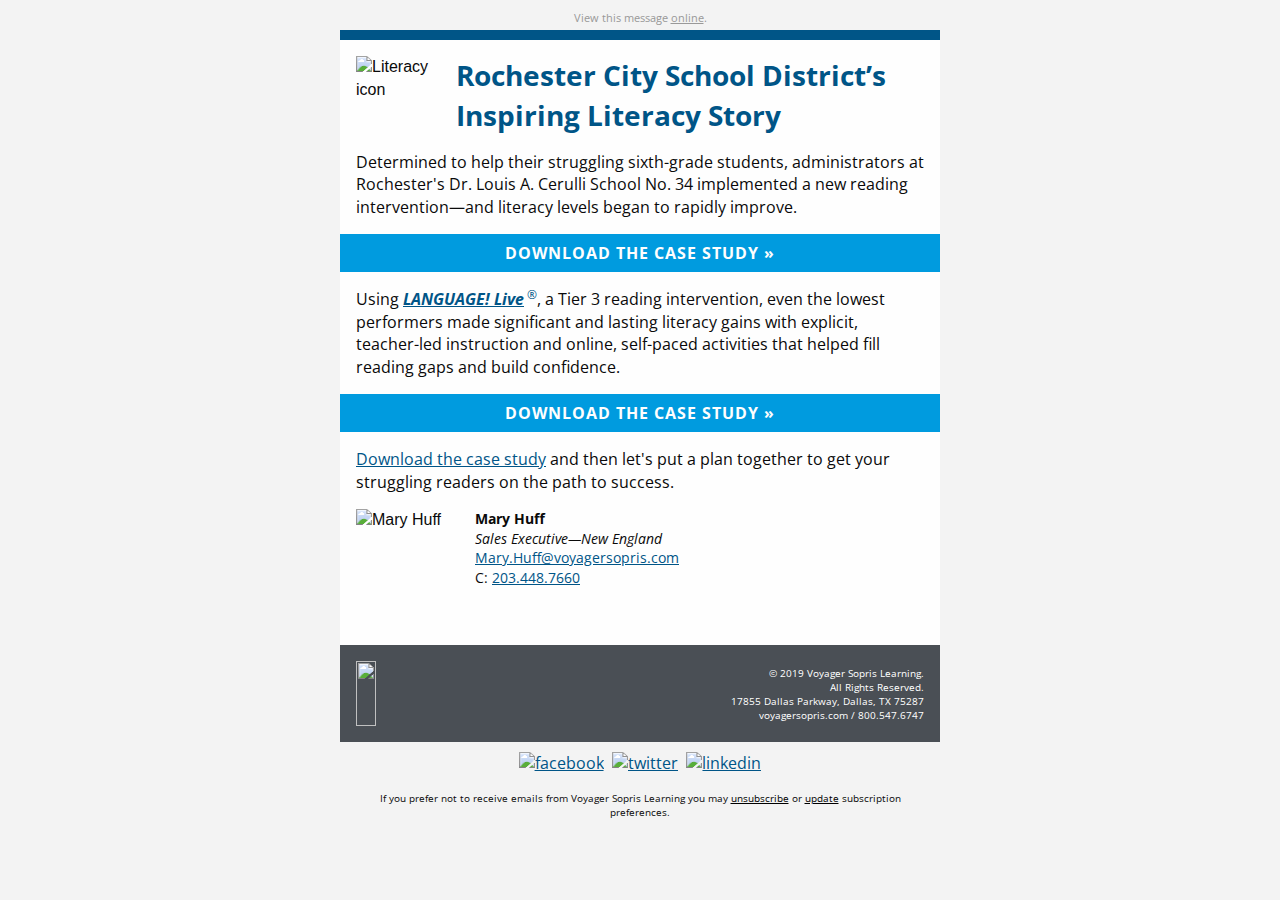
==== index.html @ e5874908 "Add Mary H version" ====
<!DOCTYPE html PUBLIC "-//W3C//DTD XHTML 1.0 Transitional//EN""http://www.w3.org/TR/xhtml1/DTD/xhtml1-transitional.dtd">

<html xmlns="http://www.w3.org/1999/xhtml" lang="en" xml:lang="en">
<head>
	<link rel="stylesheet" type="text/css" href="css/app.css">
	<meta http-equiv="Content-Type" content="text/html; charset=utf-8">
	<meta name="viewport" content="width=device-width">
	<meta name="format-detection" content="telephone=no">
	<meta name="format-detection" content="date=no">
	<meta name="format-detection" content="address=no">
    <meta name="format-detection" content="email=no">
    
	<title>Share in This District’s Literacy Success Story</title>
	<!-- <style> -->
</head>
<body>
<span class="invisible-previewline">Middle school reading scores soar in Rochester City Schools.</span>
<table class="body">
	<tr>
		<td class="center" align="center" valign="top">
			<center data-parsed="">
				 <table class="spacer float-center"><tbody><tr><td height="10px" style="font-size:10px;line-height:10px;">&#xA0;</td></tr></tbody></table> 
<p class="view-online float-center" pardot-region="view-online" align="center">View this message <a href="%%view_online%%" target="_blank">online</a>.</p>
<table align="center" class="container float-center"><tbody><tr><td>
    <table class="row"><tbody><tr>
        <th class="top-bar no-bottom-padding small-12 large-12 columns first last"><table><tr><th>
            <table class="spacer"><tbody><tr><td height="10px" style="font-size:10px;line-height:10px;">&#xA0;</td></tr></tbody></table> 
        </th>
<th class="expander"></th></tr></table></th>
    </tr></tbody></table>
    <table class="row"><tbody><tr>
        <th class="small-12 large-2 columns first" pardot-region="copy2"><table><tr><th>
            <table class="spacer"><tbody><tr><td height="16px" style="font-size:16px;line-height:16px;">&#xA0;</td></tr></tbody></table> 
            <img src="https://go.voyagersopris.com/l/207592/2019-01-14/8872q/207592/86155/literacy_icon.png" alt="Literacy icon" class="small-float-center category-icon">
        </th></tr></table></th>
        <th class="small-12 large-10 columns last" pardot-region="copy3"><table><tr><th>
            <h1>Rochester City School District’s Inspiring Literacy Story</h1>

        </th></tr></table></th>
    </tr></tbody></table>
    <table class="row"><tbody><tr>
        <th class="no-bottom-padding small-12 large-12 columns first last"><table><tr><th>
            <p>Determined to help their struggling sixth-grade students, administrators at
                Rochester's Dr. Louis A. Cerulli School No. 34 implemented a new reading intervention—and literacy
                levels began to rapidly improve.</p>
        </th>
<th class="expander"></th></tr></table></th>
    </tr></tbody></table>

    <table class="row collapse"><tbody><tr>
        <th class="no-bottom-padding small-12 large-12 columns first last" pardot-region="copy5"><table><tr><th>
            <center data-parsed=""><table class="button success expanded float-center"><tr><td><table><tr><td><center data-parsed=""><a href="https://www.voyagersopris.com/docs/default-source/literacy/language-live/rochester_ll_case_study_2019_r6-final.pdf?utm_source=news&utm_medium=email&utm_campaign=CAMPAIGN_NAME_PLACEHOLDER" align="center" class="float-center">
                    DOWNLOAD THE CASE STUDY &raquo;</a></center></td></tr></table></td>
<td class="expander"></td></tr></table></center>
            <a href="https://www.voyagersopris.com/docs/default-source/literacy/language-live/rochester_ll_case_study_2019_r6-final.pdf?utm_source=news&utm_medium=email&utm_campaign=CAMPAIGN_NAME_PLACEHOLDER"><img src="https://go.voyagersopris.com/l/207592/2019-04-16/99vp3/207592/100176/ne_lang_live_hdr.jpg" alt=""></a>
        </th></tr></table></th>
    </tr></tbody></table>
    <table class="row"><tbody><tr>
        <th class="small-12 large-12 columns first last" pardot-region="copy"><table><tr><th>
            <table class="spacer"><tbody><tr><td height="16px" style="font-size:16px;line-height:16px;">&#xA0;</td></tr></tbody></table> 
            <p class="no-bottom-margin">Using <a href="https://www.voyagersopris.com/literacy/language-live/overview?utm_source=news&amp;utm_medium=email&amp;utm_campaign=CAMPAIGN_NAME" target="_blank"><strong><em>LANGUAGE! Live</em></strong><sup>&reg;</sup></a>, a Tier 3 reading intervention, even the lowest performers made significant and lasting literacy gains with explicit, teacher-led instruction and online, self-paced activities that helped fill reading gaps and build confidence.</p>
        </th></tr></table></th>
    </tr></tbody></table>

    <table class="row collapse"><tbody><tr>
        <th class="small-12 large-12 columns first last" pardot-region="copy"><table><tr><th>
            <center data-parsed=""><table class="button success expanded float-center"><tr><td><table><tr><td><center data-parsed=""><a href="https://www.voyagersopris.com/docs/default-source/literacy/language-live/rochester_ll_case_study_2019_r6-final.pdf?utm_source=news&utm_medium=email&utm_campaign=CAMPAIGN_NAME_PLACEHOLDER" align="center" class="float-center">
                    DOWNLOAD THE CASE STUDY &raquo;</a></center></td></tr></table></td>
<td class="expander"></td></tr></table></center>
        </th></tr></table></th>
    </tr></tbody></table>
    <table class="row"><tbody><tr>
        <th class="small-12 large-12 columns first last" pardot-region="copy"><table><tr><th>
            <p class="no-bottom-margin"><a href="https://www.voyagersopris.com/docs/default-source/literacy/language-live/rochester_ll_case_study_2019_r6-final.pdf?utm_source=news&utm_medium=email&utm_campaign=CAMPAIGN_NAME_PLACEHOLDER">Download
                    the case study</a> and then let's put a plan together to get your struggling readers on the path to
                success.</p>
        </th></tr></table></th>
    </tr></tbody></table>
    <table pardot-repeatable="" class="row signature"><tbody><tr>
		<th class="small-12 large-2 columns first" pardot-region="rep_photo"><table><tr><th>
			<img class="small-float-center" src="https://go.voyagersopris.com/l/207592/2019-03-26/95n25/207592/97388/Mary_Huff.jpg" alt="Mary Huff" width="103" height="120">
		</th></tr></table></th>
		<th class="small-12 large-10 columns last" pardot-region="rep_signature"><table><tr><th>
			<p class="small-text-center"><strong>Mary Huff</strong><br>
				<em>Sales Executive&mdash;New England</em><br>
				<a href="mailto:Mary.Huff@voyagersopris.com">Mary.Huff@voyagersopris.com</a><br>
				C: <a href="tel:12034487660">203.448.7660</a>
			</p>
		</th></tr></table></th>
	</tr></tbody></table>

    <table class="row footer"><tbody><tr>
        <th class="no-bottom-padding small-12 large-6 columns first" valign="middle"><table><tr><th>
            <table class="spacer"><tbody><tr><td height="16px" style="font-size:16px;line-height:16px;">&#xA0;</td></tr></tbody></table> 
            <a href="https://www.voyagersopris.com?utm_source=news&amp;utm_medium=email&amp;utm_campaign=CAMPAIGN_NAME" target="_blank" title="https://www.voyagersopris.com?utm_source=news&amp;utm_medium=email&amp;utm_campaign=CAMPAIGN_NAME"><img src="https://go.voyagersopris.com/l/207592/2019-07-18/9r372/207592/112595/VSL_logo_stacked_white.png" height="65" width="154" class="vsl-logo float-left small-float-center" align="left"></a>
            <table class="spacer show-for-large"><tbody><tr><td height="16px" style="font-size:16px;line-height:16px;">&#xA0;</td></tr></tbody></table> 
        </th></tr></table></th>
        <th class="address-cell small-12 large-6 columns last" pardot-region="footer" valign="middle"><table><tr><th>
            <table class="spacer"><tbody><tr><td height="16px" style="font-size:16px;line-height:16px;">&#xA0;</td></tr></tbody></table> 
            <p class="no-bottom-margin text-right small-text-center">&copy; 2019 Voyager Sopris Learning.<br> All Rights Reserved.<br> 17855 Dallas
                Parkway, Dallas, TX 75287<br>
                <a href="https://www.voyagersopris.com?utm_source=news&amp;utm_medium=email&amp;utm_campaign=CAMPAIGN_NAME" target="_blank">voyagersopris.com</a> / <a href="tel:18005476747" target="_blank" title="Call Voyager Sopris Learning">800.547.6747</a>
            </p>
        </th></tr></table></th>
    </tr></tbody></table>
    <table class="row"><tbody><tr>
        <th class="social-media small-12 large-12 columns first last"><table><tr><th>
            <table class="spacer"><tbody><tr><td height="10px" style="font-size:10px;line-height:10px;">&#xA0;</td></tr></tbody></table> 
            <center data-parsed="">
                <a href="https://www.facebook.com/VoyagerSopris/" target="_blank" align="center" class="float-center"><img src="http://go.voyagersopris.com/l/207592/2017-09-13/69ty8/207592/33729/facebook.png" alt="facebook" width="32" height="32"></a>
                <a href="https://twitter.com/VoyagerSopris" target="_blank" align="center" class="float-center"><img src="http://go.voyagersopris.com/l/207592/2017-09-13/69tyb/207592/33731/twitter.png" alt="twitter" width="32" height="32"></a>
                <a href="https://www.linkedin.com/company/voyager-sopris-learning" target="_blank" align="center" class="float-center"><img src="http://go.voyagersopris.com/l/207592/2017-09-13/69ty6/207592/33727/linkedin.png" alt="linkedin" width="32" height="32"></a>
            </center>
        </th>
<th class="expander"></th></tr></table></th>
    </tr></tbody></table>
    <table class="row unsubscribe"><tbody><tr>
        <th class="small-12 large-12 columns first last" pardot-region="subscription"><table><tr><th>
            <p class="text-center"> If you prefer not to receive emails from Voyager Sopris Learning you may
                <a href="%%unsubscribe%%">unsubscribe</a> or <a href="%%email_preference_center%%">update</a>
                subscription preferences.</p>
        </th>
<th class="expander"></th></tr></table></th>
    </tr></tbody></table>
</td></tr></tbody></table>

			</center>
		</td>
	</tr>
</table>
<!-- prevent Gmail on iOS font size manipulation -->
<div style="display:none; white-space:nowrap; font:15px courier; line-height:0;"> &nbsp; &nbsp; &nbsp; &nbsp; &nbsp; &nbsp; &nbsp; &nbsp; &nbsp; &nbsp; &nbsp; &nbsp; &nbsp; &nbsp; &nbsp; &nbsp; &nbsp; &nbsp; &nbsp; &nbsp; &nbsp; &nbsp; &nbsp; &nbsp; &nbsp; &nbsp; &nbsp; &nbsp; &nbsp; &nbsp;</div>
</body>
</html>
---- css/app.css ----
@import url("https://fonts.googleapis.com/css?family=Open+Sans:300,300i,400,400i,700,700i");
.wrapper {
  width: 100%; }

#outlook a {
  padding: 0; }

body {
  width: 100% !important;
  min-width: 100%;
  -webkit-text-size-adjust: 100%;
  -ms-text-size-adjust: 100%;
  margin: 0;
  Margin: 0;
  padding: 0;
  -moz-box-sizing: border-box;
  -webkit-box-sizing: border-box;
  box-sizing: border-box; }

.ExternalClass {
  width: 100%; }
  .ExternalClass,
  .ExternalClass p,
  .ExternalClass span,
  .ExternalClass font,
  .ExternalClass td,
  .ExternalClass div {
    line-height: 100%; }

#backgroundTable {
  margin: 0;
  Margin: 0;
  padding: 0;
  width: 100% !important;
  line-height: 100% !important; }

img {
  outline: none;
  text-decoration: none;
  -ms-interpolation-mode: bicubic;
  width: auto;
  max-width: 100%;
  clear: both;
  display: block; }

center {
  width: 100%;
  min-width: 600px; }

a img {
  border: none; }

p {
  margin: 0 0 0 16px;
  Margin: 0 0 0 16px; }

table {
  border-spacing: 0;
  border-collapse: collapse; }

td {
  word-wrap: break-word;
  -webkit-hyphens: auto;
  -moz-hyphens: auto;
  hyphens: auto;
  border-collapse: collapse !important; }

table, tr, td {
  padding: 0;
  vertical-align: top;
  text-align: left; }

@media only screen {
  html {
    min-height: 100%;
    background: #f3f3f3; } }

table.body {
  background: #f3f3f3;
  height: 100%;
  width: 100%; }

table.container {
  background: #fefefe;
  width: 600px;
  margin: 0 auto;
  Margin: 0 auto;
  text-align: inherit; }

table.row {
  padding: 0;
  width: 100%;
  position: relative; }

table.spacer {
  width: 100%; }
  table.spacer td {
    mso-line-height-rule: exactly; }

table.container table.row {
  display: table; }

td.columns,
td.column,
th.columns,
th.column {
  margin: 0 auto;
  Margin: 0 auto;
  padding-left: 16px;
  padding-bottom: 16px; }
  td.columns .column,
  td.columns .columns,
  td.column .column,
  td.column .columns,
  th.columns .column,
  th.columns .columns,
  th.column .column,
  th.column .columns {
    padding-left: 0 !important;
    padding-right: 0 !important; }
    td.columns .column center,
    td.columns .columns center,
    td.column .column center,
    td.column .columns center,
    th.columns .column center,
    th.columns .columns center,
    th.column .column center,
    th.column .columns center {
      min-width: none !important; }

td.columns.last,
td.column.last,
th.columns.last,
th.column.last {
  padding-right: 16px; }

td.columns table:not(.button),
td.column table:not(.button),
th.columns table:not(.button),
th.column table:not(.button) {
  width: 100%; }

td.large-1,
th.large-1 {
  width: 34px;
  padding-left: 8px;
  padding-right: 8px; }

td.large-1.first,
th.large-1.first {
  padding-left: 16px; }

td.large-1.last,
th.large-1.last {
  padding-right: 16px; }

.collapse > tbody > tr > td.large-1,
.collapse > tbody > tr > th.large-1 {
  padding-right: 0;
  padding-left: 0;
  width: 50px; }

.collapse td.large-1.first,
.collapse th.large-1.first,
.collapse td.large-1.last,
.collapse th.large-1.last {
  width: 58px; }

td.large-1 center,
th.large-1 center {
  min-width: 2px; }

.body .columns td.large-1,
.body .column td.large-1,
.body .columns th.large-1,
.body .column th.large-1 {
  width: 8.33333%; }

td.large-2,
th.large-2 {
  width: 84px;
  padding-left: 8px;
  padding-right: 8px; }

td.large-2.first,
th.large-2.first {
  padding-left: 16px; }

td.large-2.last,
th.large-2.last {
  padding-right: 16px; }

.collapse > tbody > tr > td.large-2,
.collapse > tbody > tr > th.large-2 {
  padding-right: 0;
  padding-left: 0;
  width: 100px; }

.collapse td.large-2.first,
.collapse th.large-2.first,
.collapse td.large-2.last,
.collapse th.large-2.last {
  width: 108px; }

td.large-2 center,
th.large-2 center {
  min-width: 52px; }

.body .columns td.large-2,
.body .column td.large-2,
.body .columns th.large-2,
.body .column th.large-2 {
  width: 16.66667%; }

td.large-3,
th.large-3 {
  width: 134px;
  padding-left: 8px;
  padding-right: 8px; }

td.large-3.first,
th.large-3.first {
  padding-left: 16px; }

td.large-3.last,
th.large-3.last {
  padding-right: 16px; }

.collapse > tbody > tr > td.large-3,
.collapse > tbody > tr > th.large-3 {
  padding-right: 0;
  padding-left: 0;
  width: 150px; }

.collapse td.large-3.first,
.collapse th.large-3.first,
.collapse td.large-3.last,
.collapse th.large-3.last {
  width: 158px; }

td.large-3 center,
th.large-3 center {
  min-width: 102px; }

.body .columns td.large-3,
.body .column td.large-3,
.body .columns th.large-3,
.body .column th.large-3 {
  width: 25%; }

td.large-4,
th.large-4 {
  width: 184px;
  padding-left: 8px;
  padding-right: 8px; }

td.large-4.first,
th.large-4.first {
  padding-left: 16px; }

td.large-4.last,
th.large-4.last {
  padding-right: 16px; }

.collapse > tbody > tr > td.large-4,
.collapse > tbody > tr > th.large-4 {
  padding-right: 0;
  padding-left: 0;
  width: 200px; }

.collapse td.large-4.first,
.collapse th.large-4.first,
.collapse td.large-4.last,
.collapse th.large-4.last {
  width: 208px; }

td.large-4 center,
th.large-4 center {
  min-width: 152px; }

.body .columns td.large-4,
.body .column td.large-4,
.body .columns th.large-4,
.body .column th.large-4 {
  width: 33.33333%; }

td.large-5,
th.large-5 {
  width: 234px;
  padding-left: 8px;
  padding-right: 8px; }

td.large-5.first,
th.large-5.first {
  padding-left: 16px; }

td.large-5.last,
th.large-5.last {
  padding-right: 16px; }

.collapse > tbody > tr > td.large-5,
.collapse > tbody > tr > th.large-5 {
  padding-right: 0;
  padding-left: 0;
  width: 250px; }

.collapse td.large-5.first,
.collapse th.large-5.first,
.collapse td.large-5.last,
.collapse th.large-5.last {
  width: 258px; }

td.large-5 center,
th.large-5 center {
  min-width: 202px; }

.body .columns td.large-5,
.body .column td.large-5,
.body .columns th.large-5,
.body .column th.large-5 {
  width: 41.66667%; }

td.large-6,
th.large-6 {
  width: 284px;
  padding-left: 8px;
  padding-right: 8px; }

td.large-6.first,
th.large-6.first {
  padding-left: 16px; }

td.large-6.last,
th.large-6.last {
  padding-right: 16px; }

.collapse > tbody > tr > td.large-6,
.collapse > tbody > tr > th.large-6 {
  padding-right: 0;
  padding-left: 0;
  width: 300px; }

.collapse td.large-6.first,
.collapse th.large-6.first,
.collapse td.large-6.last,
.collapse th.large-6.last {
  width: 308px; }

td.large-6 center,
th.large-6 center {
  min-width: 252px; }

.body .columns td.large-6,
.body .column td.large-6,
.body .columns th.large-6,
.body .column th.large-6 {
  width: 50%; }

td.large-7,
th.large-7 {
  width: 334px;
  padding-left: 8px;
  padding-right: 8px; }

td.large-7.first,
th.large-7.first {
  padding-left: 16px; }

td.large-7.last,
th.large-7.last {
  padding-right: 16px; }

.collapse > tbody > tr > td.large-7,
.collapse > tbody > tr > th.large-7 {
  padding-right: 0;
  padding-left: 0;
  width: 350px; }

.collapse td.large-7.first,
.collapse th.large-7.first,
.collapse td.large-7.last,
.collapse th.large-7.last {
  width: 358px; }

td.large-7 center,
th.large-7 center {
  min-width: 302px; }

.body .columns td.large-7,
.body .column td.large-7,
.body .columns th.large-7,
.body .column th.large-7 {
  width: 58.33333%; }

td.large-8,
th.large-8 {
  width: 384px;
  padding-left: 8px;
  padding-right: 8px; }

td.large-8.first,
th.large-8.first {
  padding-left: 16px; }

td.large-8.last,
th.large-8.last {
  padding-right: 16px; }

.collapse > tbody > tr > td.large-8,
.collapse > tbody > tr > th.large-8 {
  padding-right: 0;
  padding-left: 0;
  width: 400px; }

.collapse td.large-8.first,
.collapse th.large-8.first,
.collapse td.large-8.last,
.collapse th.large-8.last {
  width: 408px; }

td.large-8 center,
th.large-8 center {
  min-width: 352px; }

.body .columns td.large-8,
.body .column td.large-8,
.body .columns th.large-8,
.body .column th.large-8 {
  width: 66.66667%; }

td.large-9,
th.large-9 {
  width: 434px;
  padding-left: 8px;
  padding-right: 8px; }

td.large-9.first,
th.large-9.first {
  padding-left: 16px; }

td.large-9.last,
th.large-9.last {
  padding-right: 16px; }

.collapse > tbody > tr > td.large-9,
.collapse > tbody > tr > th.large-9 {
  padding-right: 0;
  padding-left: 0;
  width: 450px; }

.collapse td.large-9.first,
.collapse th.large-9.first,
.collapse td.large-9.last,
.collapse th.large-9.last {
  width: 458px; }

td.large-9 center,
th.large-9 center {
  min-width: 402px; }

.body .columns td.large-9,
.body .column td.large-9,
.body .columns th.large-9,
.body .column th.large-9 {
  width: 75%; }

td.large-10,
th.large-10 {
  width: 484px;
  padding-left: 8px;
  padding-right: 8px; }

td.large-10.first,
th.large-10.first {
  padding-left: 16px; }

td.large-10.last,
th.large-10.last {
  padding-right: 16px; }

.collapse > tbody > tr > td.large-10,
.collapse > tbody > tr > th.large-10 {
  padding-right: 0;
  padding-left: 0;
  width: 500px; }

.collapse td.large-10.first,
.collapse th.large-10.first,
.collapse td.large-10.last,
.collapse th.large-10.last {
  width: 508px; }

td.large-10 center,
th.large-10 center {
  min-width: 452px; }

.body .columns td.large-10,
.body .column td.large-10,
.body .columns th.large-10,
.body .column th.large-10 {
  width: 83.33333%; }

td.large-11,
th.large-11 {
  width: 534px;
  padding-left: 8px;
  padding-right: 8px; }

td.large-11.first,
th.large-11.first {
  padding-left: 16px; }

td.large-11.last,
th.large-11.last {
  padding-right: 16px; }

.collapse > tbody > tr > td.large-11,
.collapse > tbody > tr > th.large-11 {
  padding-right: 0;
  padding-left: 0;
  width: 550px; }

.collapse td.large-11.first,
.collapse th.large-11.first,
.collapse td.large-11.last,
.collapse th.large-11.last {
  width: 558px; }

td.large-11 center,
th.large-11 center {
  min-width: 502px; }

.body .columns td.large-11,
.body .column td.large-11,
.body .columns th.large-11,
.body .column th.large-11 {
  width: 91.66667%; }

td.large-12,
th.large-12 {
  width: 584px;
  padding-left: 8px;
  padding-right: 8px; }

td.large-12.first,
th.large-12.first {
  padding-left: 16px; }

td.large-12.last,
th.large-12.last {
  padding-right: 16px; }

.collapse > tbody > tr > td.large-12,
.collapse > tbody > tr > th.large-12 {
  padding-right: 0;
  padding-left: 0;
  width: 600px; }

.collapse td.large-12.first,
.collapse th.large-12.first,
.collapse td.large-12.last,
.collapse th.large-12.last {
  width: 608px; }

td.large-12 center,
th.large-12 center {
  min-width: 552px; }

.body .columns td.large-12,
.body .column td.large-12,
.body .columns th.large-12,
.body .column th.large-12 {
  width: 100%; }

td.large-offset-1,
td.large-offset-1.first,
td.large-offset-1.last,
th.large-offset-1,
th.large-offset-1.first,
th.large-offset-1.last {
  padding-left: 66px; }

td.large-offset-2,
td.large-offset-2.first,
td.large-offset-2.last,
th.large-offset-2,
th.large-offset-2.first,
th.large-offset-2.last {
  padding-left: 116px; }

td.large-offset-3,
td.large-offset-3.first,
td.large-offset-3.last,
th.large-offset-3,
th.large-offset-3.first,
th.large-offset-3.last {
  padding-left: 166px; }

td.large-offset-4,
td.large-offset-4.first,
td.large-offset-4.last,
th.large-offset-4,
th.large-offset-4.first,
th.large-offset-4.last {
  padding-left: 216px; }

td.large-offset-5,
td.large-offset-5.first,
td.large-offset-5.last,
th.large-offset-5,
th.large-offset-5.first,
th.large-offset-5.last {
  padding-left: 266px; }

td.large-offset-6,
td.large-offset-6.first,
td.large-offset-6.last,
th.large-offset-6,
th.large-offset-6.first,
th.large-offset-6.last {
  padding-left: 316px; }

td.large-offset-7,
td.large-offset-7.first,
td.large-offset-7.last,
th.large-offset-7,
th.large-offset-7.first,
th.large-offset-7.last {
  padding-left: 366px; }

td.large-offset-8,
td.large-offset-8.first,
td.large-offset-8.last,
th.large-offset-8,
th.large-offset-8.first,
th.large-offset-8.last {
  padding-left: 416px; }

td.large-offset-9,
td.large-offset-9.first,
td.large-offset-9.last,
th.large-offset-9,
th.large-offset-9.first,
th.large-offset-9.last {
  padding-left: 466px; }

td.large-offset-10,
td.large-offset-10.first,
td.large-offset-10.last,
th.large-offset-10,
th.large-offset-10.first,
th.large-offset-10.last {
  padding-left: 516px; }

td.large-offset-11,
td.large-offset-11.first,
td.large-offset-11.last,
th.large-offset-11,
th.large-offset-11.first,
th.large-offset-11.last {
  padding-left: 566px; }

td.expander,
th.expander {
  visibility: hidden;
  width: 0;
  padding: 0 !important; }

table.container.radius {
  border-radius: 0;
  border-collapse: separate; }

.block-grid {
  width: 100%;
  max-width: 600px; }
  .block-grid td {
    display: inline-block;
    padding: 8px; }

.up-2 td {
  width: 284px !important; }

.up-3 td {
  width: 184px !important; }

.up-4 td {
  width: 134px !important; }

.up-5 td {
  width: 104px !important; }

.up-6 td {
  width: 84px !important; }

.up-7 td {
  width: 69px !important; }

.up-8 td {
  width: 59px !important; }

table.text-center,
th.text-center,
td.text-center,
h1.text-center,
h2.text-center,
h3.text-center,
h4.text-center,
h5.text-center,
h6.text-center,
p.text-center,
span.text-center {
  text-align: center; }

table.text-left,
th.text-left,
td.text-left,
h1.text-left,
h2.text-left,
h3.text-left,
h4.text-left,
h5.text-left,
h6.text-left,
p.text-left,
span.text-left {
  text-align: left; }

table.text-right,
th.text-right,
td.text-right,
h1.text-right,
h2.text-right,
h3.text-right,
h4.text-right,
h5.text-right,
h6.text-right,
p.text-right,
span.text-right {
  text-align: right; }

span.text-center {
  display: block;
  width: 100%;
  text-align: center; }

@media only screen and (max-width: 616px) {
  .small-float-center {
    margin: 0 auto !important;
    float: none !important;
    text-align: center !important; }
  .small-text-center {
    text-align: center !important; }
  .small-text-left {
    text-align: left !important; }
  .small-text-right {
    text-align: right !important; } }

img.float-left {
  float: left;
  text-align: left; }

img.float-right {
  float: right;
  text-align: right; }

img.float-center,
img.text-center {
  margin: 0 auto;
  Margin: 0 auto;
  float: none;
  text-align: center; }

table.float-center,
td.float-center,
th.float-center {
  margin: 0 auto;
  Margin: 0 auto;
  float: none;
  text-align: center; }

.hide-for-large {
  display: none !important;
  mso-hide: all;
  overflow: hidden;
  max-height: 0;
  font-size: 0;
  width: 0;
  line-height: 0; }
  @media only screen and (max-width: 616px) {
    .hide-for-large {
      display: block !important;
      width: auto !important;
      overflow: visible !important;
      max-height: none !important;
      font-size: inherit !important;
      line-height: inherit !important; } }

table.body table.container .hide-for-large * {
  mso-hide: all; }

@media only screen and (max-width: 616px) {
  table.body table.container .hide-for-large,
  table.body table.container .row.hide-for-large {
    display: table !important;
    width: 100% !important; } }

@media only screen and (max-width: 616px) {
  table.body table.container .callout-inner.hide-for-large {
    display: table-cell !important;
    width: 100% !important; } }

@media only screen and (max-width: 616px) {
  table.body table.container .show-for-large {
    display: none !important;
    width: 0;
    mso-hide: all;
    overflow: hidden; } }

body,
table.body,
h1,
h2,
h3,
h4,
h5,
h6,
p,
td,
th,
a {
  color: #0a0a0a;
  font-family: sans-serif;
  font-weight: normal;
  padding: 0;
  margin: 0;
  Margin: 0;
  text-align: left;
  line-height: 1.4; }

h1,
h2,
h3,
h4,
h5,
h6 {
  color: inherit;
  word-wrap: normal;
  font-family: sans-serif;
  font-weight: normal;
  margin-bottom: 10px;
  Margin-bottom: 10px; }

h1 {
  font-size: 34px; }

h2 {
  font-size: 30px; }

h3 {
  font-size: 28px; }

h4 {
  font-size: 24px; }

h5 {
  font-size: 20px; }

h6 {
  font-size: 18px; }

body,
table.body,
p,
td,
th {
  font-size: 16px;
  line-height: 1.4; }

p {
  margin-bottom: 16px;
  Margin-bottom: 16px; }
  p.lead {
    font-size: 20px;
    line-height: 1.6; }
  p.subheader {
    margin-top: 4px;
    margin-bottom: 8px;
    Margin-top: 4px;
    Margin-bottom: 8px;
    font-weight: normal;
    line-height: 1.4;
    color: #8a8a8a; }

small {
  font-size: 80%;
  color: #cacaca; }

a {
  color: #ffbf3d;
  text-decoration: none; }
  a:hover {
    color: #ffae0a; }
  a:active {
    color: #ffae0a; }
  a:visited {
    color: #ffbf3d; }

h1 a,
h1 a:visited,
h2 a,
h2 a:visited,
h3 a,
h3 a:visited,
h4 a,
h4 a:visited,
h5 a,
h5 a:visited,
h6 a,
h6 a:visited {
  color: #ffbf3d; }

pre {
  background: #f3f3f3;
  margin: 30px 0;
  Margin: 30px 0; }
  pre code {
    color: #cacaca; }
    pre code span.callout {
      color: #8a8a8a;
      font-weight: bold; }
    pre code span.callout-strong {
      color: #ff6908;
      font-weight: bold; }

table.hr {
  width: 100%; }
  table.hr th {
    height: 0;
    max-width: 600px;
    border-top: 0;
    border-right: 0;
    border-bottom: 1px solid #0a0a0a;
    border-left: 0;
    margin: 20px auto;
    Margin: 20px auto;
    clear: both; }

.stat {
  font-size: 40px;
  line-height: 1; }
  p + .stat {
    margin-top: -16px;
    Margin-top: -16px; }

span.invisible-previewline {
  display: none !important;
  visibility: hidden;
  mso-hide: all !important;
  font-size: 1px;
  color: #f3f3f3;
  line-height: 1px;
  max-height: 0px;
  max-width: 0px;
  opacity: 0;
  overflow: hidden; }

table.button {
  width: auto;
  margin: 0 0 16px 0;
  Margin: 0 0 16px 0; }
  table.button table td {
    text-align: left;
    color: #fefefe;
    background: #ffbf3d;
    border: 0; }
    table.button table td a {
      font-family: sans-serif;
      font-size: 16px;
      font-weight: bold;
      color: #fefefe;
      text-decoration: none;
      display: inline-block;
      padding: 8px 16px 8px 16px;
      border: 0 solid #ffbf3d;
      border-radius: 3px; }
  table.button.radius table td {
    border-radius: 3px;
    border: none; }
  table.button.rounded table td {
    border-radius: 500px;
    border: none; }

table.button:hover table tr td a,
table.button:active table tr td a,
table.button table tr td a:visited,
table.button.tiny:hover table tr td a,
table.button.tiny:active table tr td a,
table.button.tiny table tr td a:visited,
table.button.small:hover table tr td a,
table.button.small:active table tr td a,
table.button.small table tr td a:visited,
table.button.large:hover table tr td a,
table.button.large:active table tr td a,
table.button.large table tr td a:visited {
  color: #fefefe; }

table.button.tiny table td,
table.button.tiny table a {
  padding: 4px 8px 4px 8px; }

table.button.tiny table a {
  font-size: 10px;
  font-weight: normal; }

table.button.small table td,
table.button.small table a {
  padding: 5px 10px 5px 10px;
  font-size: 12px; }

table.button.large table a {
  padding: 10px 20px 10px 20px;
  font-size: 20px; }

table.button.expand,
table.button.expanded {
  width: 100% !important; }
  table.button.expand table,
  table.button.expanded table {
    width: 100%; }
    table.button.expand table a,
    table.button.expanded table a {
      text-align: center;
      width: 100%;
      padding-left: 0;
      padding-right: 0; }
  table.button.expand center,
  table.button.expanded center {
    min-width: 0; }

table.button:hover table td,
table.button:visited table td,
table.button:active table td {
  background: #ffae0a;
  color: #fefefe; }

table.button:hover table a,
table.button:visited table a,
table.button:active table a {
  border: 0 solid #ffae0a; }

table.button.secondary table td {
  background: #005587;
  color: #fefefe;
  border: 0px solid #005587; }

table.button.secondary table a {
  color: #fefefe;
  border: 0 solid #005587; }

table.button.secondary:hover table td {
  background: #0075ba;
  color: #fefefe; }

table.button.secondary:hover table a {
  border: 0 solid #0075ba; }

table.button.secondary:hover table td a {
  color: #fefefe; }

table.button.secondary:active table td a {
  color: #fefefe; }

table.button.secondary table td a:visited {
  color: #fefefe; }

table.button.success table td {
  background: #009bdf;
  border: 0px solid #009bdf; }

table.button.success table a {
  border: 0 solid #009bdf; }

table.button.success:hover table td {
  background: #0078ac; }

table.button.success:hover table a {
  border: 0 solid #0078ac; }

table.button.alert table td {
  background: #ec5840;
  border: 0px solid #ec5840; }

table.button.alert table a {
  border: 0 solid #ec5840; }

table.button.alert:hover table td {
  background: #e23317; }

table.button.alert:hover table a {
  border: 0 solid #e23317; }

table.button.warning table td {
  background: #ffae00;
  border: 0px solid #ffae00; }

table.button.warning table a {
  border: 0px solid #ffae00; }

table.button.warning:hover table td {
  background: #cc8b00; }

table.button.warning:hover table a {
  border: 0px solid #cc8b00; }

table.callout {
  margin-bottom: 16px;
  Margin-bottom: 16px; }

th.callout-inner {
  width: 100%;
  border: 1px solid #cbcbcb;
  padding: 10px;
  background: #fefefe; }
  th.callout-inner.primary {
    background: #fff5e2;
    border: 1px solid #001521;
    color: #0a0a0a; }
  th.callout-inner.secondary {
    background: #c7eaff;
    border: 1px solid #001521;
    color: #0a0a0a; }
  th.callout-inner.success {
    background: #d4f2ff;
    border: 1px solid #005479;
    color: #fefefe; }
  th.callout-inner.warning {
    background: #fff3d9;
    border: 1px solid #996800;
    color: #fefefe; }
  th.callout-inner.alert {
    background: #fce6e2;
    border: 1px solid #b42912;
    color: #fefefe; }

.thumbnail {
  border: solid 4px #fefefe;
  box-shadow: 0 0 0 1px rgba(10, 10, 10, 0.2);
  display: inline-block;
  line-height: 0;
  max-width: 100%;
  transition: box-shadow 200ms ease-out;
  border-radius: 3px;
  margin-bottom: 16px; }
  .thumbnail:hover, .thumbnail:focus {
    box-shadow: 0 0 6px 1px rgba(255, 191, 61, 0.5); }

table.menu {
  width: 600px; }
  table.menu td.menu-item,
  table.menu th.menu-item {
    padding: 10px;
    padding-right: 10px; }
    table.menu td.menu-item a,
    table.menu th.menu-item a {
      color: #ffbf3d; }

table.menu.vertical td.menu-item,
table.menu.vertical th.menu-item {
  padding: 10px;
  padding-right: 0;
  display: block; }
  table.menu.vertical td.menu-item a,
  table.menu.vertical th.menu-item a {
    width: 100%; }

table.menu.vertical td.menu-item table.menu.vertical td.menu-item,
table.menu.vertical td.menu-item table.menu.vertical th.menu-item,
table.menu.vertical th.menu-item table.menu.vertical td.menu-item,
table.menu.vertical th.menu-item table.menu.vertical th.menu-item {
  padding-left: 10px; }

table.menu.text-center a {
  text-align: center; }

.menu[align="center"] {
  width: auto !important; }

body.outlook p {
  display: inline !important; }

@media only screen and (max-width: 616px) {
  table.body img {
    width: auto;
    height: auto; }
  table.body center {
    min-width: 0 !important; }
  table.body .container {
    width: 95% !important; }
  table.body .columns,
  table.body .column {
    height: auto !important;
    -moz-box-sizing: border-box;
    -webkit-box-sizing: border-box;
    box-sizing: border-box;
    padding-left: 16px !important;
    padding-right: 16px !important; }
    table.body .columns .column,
    table.body .columns .columns,
    table.body .column .column,
    table.body .column .columns {
      padding-left: 0 !important;
      padding-right: 0 !important; }
  table.body .collapse .columns,
  table.body .collapse .column {
    padding-left: 0 !important;
    padding-right: 0 !important; }
  td.small-1,
  th.small-1 {
    display: inline-block !important;
    width: 8.33333% !important; }
  td.small-2,
  th.small-2 {
    display: inline-block !important;
    width: 16.66667% !important; }
  td.small-3,
  th.small-3 {
    display: inline-block !important;
    width: 25% !important; }
  td.small-4,
  th.small-4 {
    display: inline-block !important;
    width: 33.33333% !important; }
  td.small-5,
  th.small-5 {
    display: inline-block !important;
    width: 41.66667% !important; }
  td.small-6,
  th.small-6 {
    display: inline-block !important;
    width: 50% !important; }
  td.small-7,
  th.small-7 {
    display: inline-block !important;
    width: 58.33333% !important; }
  td.small-8,
  th.small-8 {
    display: inline-block !important;
    width: 66.66667% !important; }
  td.small-9,
  th.small-9 {
    display: inline-block !important;
    width: 75% !important; }
  td.small-10,
  th.small-10 {
    display: inline-block !important;
    width: 83.33333% !important; }
  td.small-11,
  th.small-11 {
    display: inline-block !important;
    width: 91.66667% !important; }
  td.small-12,
  th.small-12 {
    display: inline-block !important;
    width: 100% !important; }
  .columns td.small-12,
  .column td.small-12,
  .columns th.small-12,
  .column th.small-12 {
    display: block !important;
    width: 100% !important; }
  table.body td.small-offset-1,
  table.body th.small-offset-1 {
    margin-left: 8.33333% !important;
    Margin-left: 8.33333% !important; }
  table.body td.small-offset-2,
  table.body th.small-offset-2 {
    margin-left: 16.66667% !important;
    Margin-left: 16.66667% !important; }
  table.body td.small-offset-3,
  table.body th.small-offset-3 {
    margin-left: 25% !important;
    Margin-left: 25% !important; }
  table.body td.small-offset-4,
  table.body th.small-offset-4 {
    margin-left: 33.33333% !important;
    Margin-left: 33.33333% !important; }
  table.body td.small-offset-5,
  table.body th.small-offset-5 {
    margin-left: 41.66667% !important;
    Margin-left: 41.66667% !important; }
  table.body td.small-offset-6,
  table.body th.small-offset-6 {
    margin-left: 50% !important;
    Margin-left: 50% !important; }
  table.body td.small-offset-7,
  table.body th.small-offset-7 {
    margin-left: 58.33333% !important;
    Margin-left: 58.33333% !important; }
  table.body td.small-offset-8,
  table.body th.small-offset-8 {
    margin-left: 66.66667% !important;
    Margin-left: 66.66667% !important; }
  table.body td.small-offset-9,
  table.body th.small-offset-9 {
    margin-left: 75% !important;
    Margin-left: 75% !important; }
  table.body td.small-offset-10,
  table.body th.small-offset-10 {
    margin-left: 83.33333% !important;
    Margin-left: 83.33333% !important; }
  table.body td.small-offset-11,
  table.body th.small-offset-11 {
    margin-left: 91.66667% !important;
    Margin-left: 91.66667% !important; }
  table.body table.columns td.expander,
  table.body table.columns th.expander {
    display: none !important; }
  table.body .right-text-pad,
  table.body .text-pad-right {
    padding-left: 10px !important; }
  table.body .left-text-pad,
  table.body .text-pad-left {
    padding-right: 10px !important; }
  table.menu {
    width: 100% !important; }
    table.menu td,
    table.menu th {
      width: auto !important;
      display: inline-block !important; }
    table.menu.vertical td,
    table.menu.vertical th, table.menu.small-vertical td,
    table.menu.small-vertical th {
      display: block !important; }
  table.menu[align="center"] {
    width: auto !important; }
  table.button.small-expand,
  table.button.small-expanded {
    width: 100% !important; }
    table.button.small-expand table,
    table.button.small-expanded table {
      width: 100%; }
      table.button.small-expand table a,
      table.button.small-expanded table a {
        text-align: center !important;
        width: 100% !important;
        padding-left: 0 !important;
        padding-right: 0 !important; }
    table.button.small-expand center,
    table.button.small-expanded center {
      min-width: 0; } }

h1 {
  font-size: 28px;
  color: #005587;
  font-weight: bold;
  margin: 16px 0 0 0; }

h2 {
  font-size: 24px;
  font-weight: bold; }

.category-icon {
  width: 81px; }

.yellow-full-width {
  background: #ffbf3d; }

.yellow-full-width p {
  text-align: center;
  padding: 20px 20px 0 20px;
  margin-bottom: 0; }

@media only screen {
  html {
    min-height: 100%;
    background: #f3f3f3; }
  td,
  a,
  h1,
  h2,
  h3,
  h4,
  p,
  li,
  div,
  span {
    font-family: 'Open Sans', sans-serif !important; } }

.footer {
  background: #4a4f55; }

.footer p {
  color: #ffffff;
  font-size: 10px; }

.footer a {
  color: #ffffff;
  text-decoration: none;
  font-weight: normal; }

.footer a:hover {
  color: #ffffff; }

.unsubscribe {
  background: #f3f3f3; }

.unsubscribe p {
  font-size: 10px; }

.unsubscribe a {
  color: #000000;
  font-weight: normal; }

.unsubscribe a:hover {
  color: #000000; }

.signature img {
  max-width: 200px; }

.social-media {
  background: #f3f3f3; }

.social-media img {
  display: inline;
  width: 32px;
  height: 32px;
  margin: 0 2px; }

a[x-apple-data-detectors] {
  color: inherit !important;
  text-decoration: none !important;
  font-size: inherit !important;
  font-family: inherit !important;
  font-weight: inherit !important;
  line-height: inherit !important; }

.preview-subject {
  font-family: monospace;
  border: 2px dashed orange;
  padding: 10px;
  background: #ffffff; }

.vsl-logo {
  max-width: 300px; }

.signature p {
  font-size: 14px; }

.product-type-icon {
  max-width: 120px; }

.no-bottom-margin {
  margin-bottom: 0; }

p.view-online {
  background: #f3f3f3;
  color: #999999;
  font-size: 11px;
  text-align: center;
  margin-bottom: 5px; }

.view-online a {
  font-weight: normal;
  text-decoration: underline;
  color: #999999; }

td {
  hyphens: none;
  -moz-hyphens: none;
  -webkit-hyphens: none;
  -ms-hyphens: none; }

a,
a:visited,
a:hover {
  text-decoration: underline;
  font-weight: normal;
  color: #005587; }

table.button table td a {
  letter-spacing: 1px;
  text-align: center; }

table.button table td {
  text-align: center !important; }

.no-bottom-padding {
  padding-bottom: 0 !important; }

sup {
  font-size: 12px;
  line-height: 12px;
  display: inline-block;
  margin-left: 3px; }

.top-bar {
  background: #005587; }

.intro-cta {
  font-size: 14px; }

.yellow-bg {
  background: #ffbf3d; }

table.button {
  margin-bottom: 0px !important; }

th.large-6.address-cell {
  padding-left: 16px; }

@media only screen and (max-width: 616px) {
  .social-media img {
    width: 42px !important;
    height: 42px !important;
    margin: 0 5px; }
  .large-float-right {
    display: inline;
    float: right; }
  .hide-hardbreak {
    display: none; }
  .intro-cta {
    font-size: 1em;
    text-align: center; }
  .demo-copy h2 {
    margin: 1em .5em .5em .5em; }
  .footer p {
    text-align: center; }
  .yellow-full-width p {
    text-align: center;
    padding: 10px;
    margin: 0; }
  h1 {
    text-align: center;
    margin-top: 0;
    font-size: 24px; }
  table.button table td a {
    font-size: 14px; }
  .category-icon, .rep-photo {
    max-width: 100px !important; }
  .vsl-logo {
    max-width: 154px; }
  .rep-photo {
    width: 96px !important; } }

/*# sourceMappingURL=[data-uri] */
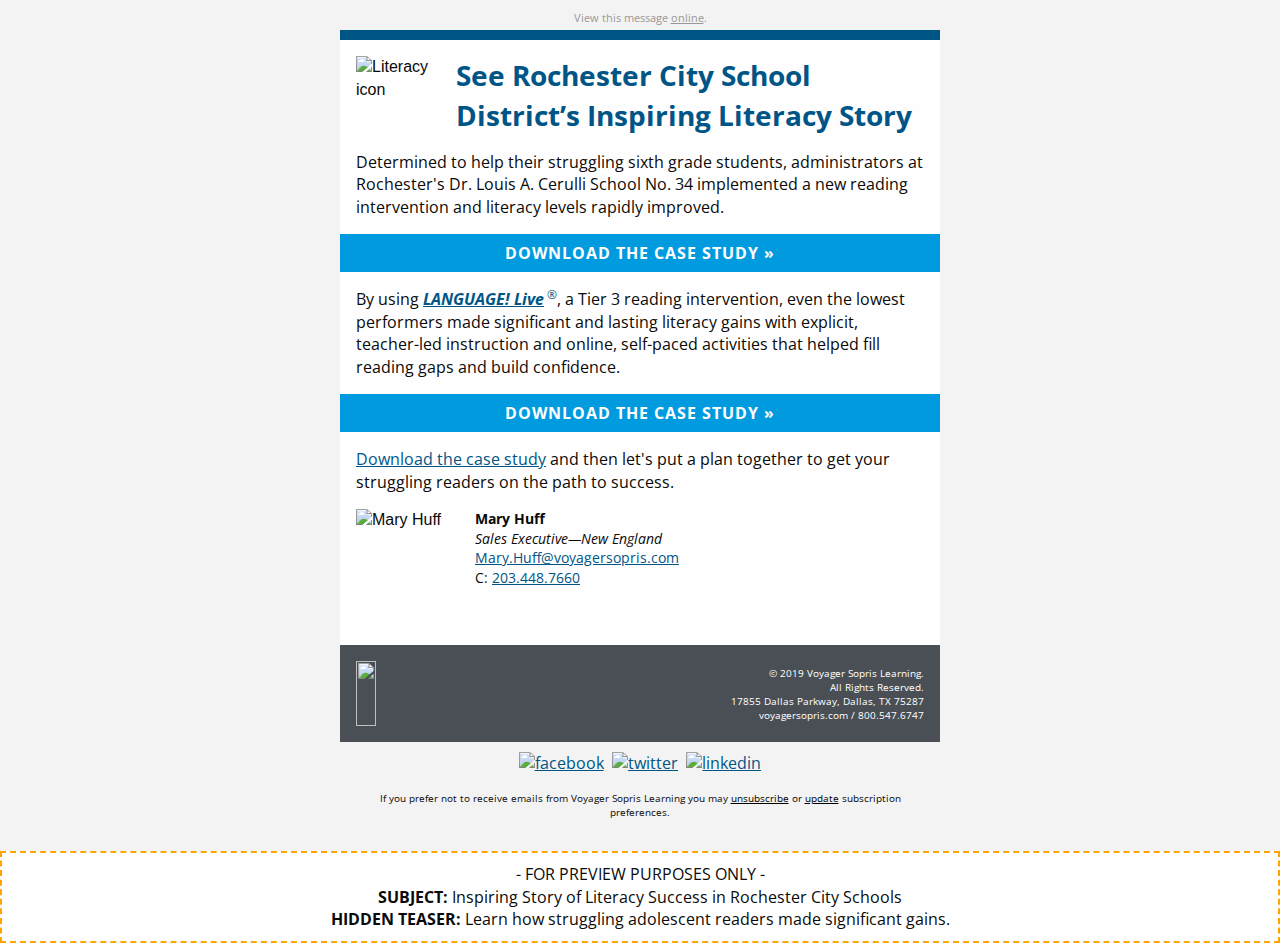
==== commit 3b596bfb: "Add latest edits" ====
--- a/index.html
+++ b/index.html
@@ -11,11 +11,11 @@
 	<meta name="format-detection" content="address=no">
     <meta name="format-detection" content="email=no">
     
-	<title>Share in This District’s Literacy Success Story</title>
+	<title>Inspiring Story of Literacy Success in Rochester City Schools</title>
 	<!-- <style> -->
 </head>
 <body>
-<span class="invisible-previewline">Middle school reading scores soar in Rochester City Schools.</span>
+<span class="invisible-previewline">Learn how struggling adolescent readers made significant gains.</span>
 <table class="body">
 	<tr>
 		<td class="center" align="center" valign="top">
@@ -35,15 +35,14 @@
             <img src="https://go.voyagersopris.com/l/207592/2019-01-14/8872q/207592/86155/literacy_icon.png" alt="Literacy icon" class="small-float-center category-icon">
         </th></tr></table></th>
         <th class="small-12 large-10 columns last" pardot-region="copy3"><table><tr><th>
-            <h1>Rochester City School District’s Inspiring Literacy Story</h1>
+            <h1>See Rochester City School District’s Inspiring Literacy Story</h1>
 
         </th></tr></table></th>
     </tr></tbody></table>
     <table class="row"><tbody><tr>
         <th class="no-bottom-padding small-12 large-12 columns first last"><table><tr><th>
-            <p>Determined to help their struggling sixth-grade students, administrators at
-                Rochester's Dr. Louis A. Cerulli School No. 34 implemented a new reading intervention—and literacy
-                levels began to rapidly improve.</p>
+            <p>Determined to help their struggling sixth grade students, administrators at Rochester's Dr. Louis A.
+                Cerulli School No. 34 implemented a new reading intervention and literacy levels rapidly improved.</p>
         </th>
 <th class="expander"></th></tr></table></th>
     </tr></tbody></table>
@@ -59,7 +58,7 @@
     <table class="row"><tbody><tr>
         <th class="small-12 large-12 columns first last" pardot-region="copy"><table><tr><th>
             <table class="spacer"><tbody><tr><td height="16px" style="font-size:16px;line-height:16px;">&#xA0;</td></tr></tbody></table> 
-            <p class="no-bottom-margin">Using <a href="https://www.voyagersopris.com/literacy/language-live/overview?utm_source=news&amp;utm_medium=email&amp;utm_campaign=CAMPAIGN_NAME" target="_blank"><strong><em>LANGUAGE! Live</em></strong><sup>&reg;</sup></a>, a Tier 3 reading intervention, even the lowest performers made significant and lasting literacy gains with explicit, teacher-led instruction and online, self-paced activities that helped fill reading gaps and build confidence.</p>
+            <p class="no-bottom-margin">By using <a href="https://www.voyagersopris.com/literacy/language-live/overview?utm_source=news&amp;utm_medium=email&amp;utm_campaign=CAMPAIGN_NAME" target="_blank"><strong><em>LANGUAGE! Live</em></strong><sup>&reg;</sup></a>, a Tier 3 reading intervention, even the lowest performers made significant and lasting literacy gains with explicit, teacher-led instruction and online, self-paced activities that helped fill reading gaps and build confidence.</p>
         </th></tr></table></th>
     </tr></tbody></table>
 
@@ -78,17 +77,17 @@
         </th></tr></table></th>
     </tr></tbody></table>
     <table pardot-repeatable="" class="row signature"><tbody><tr>
-		<th class="small-12 large-2 columns first" pardot-region="rep_photo"><table><tr><th>
-			<img class="small-float-center" src="https://go.voyagersopris.com/l/207592/2019-03-26/95n25/207592/97388/Mary_Huff.jpg" alt="Mary Huff" width="103" height="120">
-		</th></tr></table></th>
-		<th class="small-12 large-10 columns last" pardot-region="rep_signature"><table><tr><th>
-			<p class="small-text-center"><strong>Mary Huff</strong><br>
-				<em>Sales Executive&mdash;New England</em><br>
-				<a href="mailto:Mary.Huff@voyagersopris.com">Mary.Huff@voyagersopris.com</a><br>
-				C: <a href="tel:12034487660">203.448.7660</a>
-			</p>
-		</th></tr></table></th>
-	</tr></tbody></table>
+        <th class="small-12 large-2 columns first" pardot-region="rep_photo"><table><tr><th>
+            <img class="small-float-center" src="https://go.voyagersopris.com/l/207592/2019-03-26/95n25/207592/97388/Mary_Huff.jpg" alt="Mary Huff" width="103" height="120">
+        </th></tr></table></th>
+        <th class="small-12 large-10 columns last" pardot-region="rep_signature"><table><tr><th>
+            <p class="small-text-center"><strong>Mary Huff</strong><br>
+                <em>Sales Executive&mdash;New England</em><br>
+                <a href="mailto:Mary.Huff@voyagersopris.com">Mary.Huff@voyagersopris.com</a><br>
+                C: <a href="tel:12034487660">203.448.7660</a>
+            </p>
+        </th></tr></table></th>
+    </tr></tbody></table>
 
     <table class="row footer"><tbody><tr>
         <th class="no-bottom-padding small-12 large-6 columns first" valign="middle"><table><tr><th>
@@ -98,7 +97,8 @@
         </th></tr></table></th>
         <th class="address-cell small-12 large-6 columns last" pardot-region="footer" valign="middle"><table><tr><th>
             <table class="spacer"><tbody><tr><td height="16px" style="font-size:16px;line-height:16px;">&#xA0;</td></tr></tbody></table> 
-            <p class="no-bottom-margin text-right small-text-center">&copy; 2019 Voyager Sopris Learning.<br> All Rights Reserved.<br> 17855 Dallas
+            <p class="no-bottom-margin text-right small-text-center">&copy; 2019 Voyager Sopris Learning.<br> All Rights
+                Reserved.<br> 17855 Dallas
                 Parkway, Dallas, TX 75287<br>
                 <a href="https://www.voyagersopris.com?utm_source=news&amp;utm_medium=email&amp;utm_campaign=CAMPAIGN_NAME" target="_blank">voyagersopris.com</a> / <a href="tel:18005476747" target="_blank" title="Call Voyager Sopris Learning">800.547.6747</a>
             </p>
@@ -125,6 +125,10 @@
     </tr></tbody></table>
 </td></tr></tbody></table>
 
+
+<div class="preview-subject float-center" align="center">- FOR PREVIEW PURPOSES ONLY -<br><strong>SUBJECT:</strong> Inspiring Story of Literacy Success in Rochester City Schools<br><strong>HIDDEN
+        TEASER:</strong> Learn how struggling adolescent readers made significant gains.</div>
+
 			</center>
 		</td>
 	</tr>
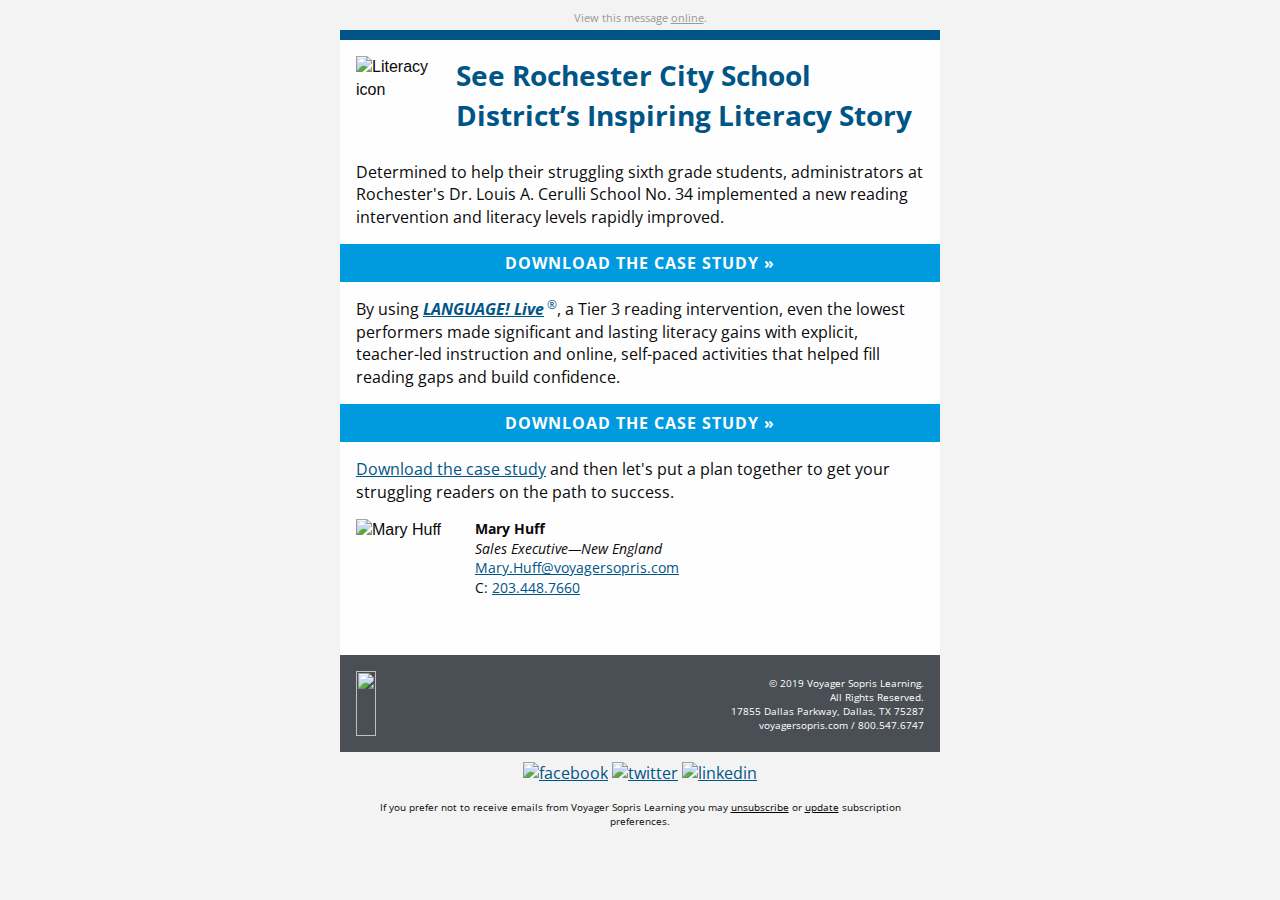
==== commit 377cd124: "Add final version" ====
--- a/index.html
+++ b/index.html
@@ -1,140 +1,672 @@
-
 <!DOCTYPE html PUBLIC "-//W3C//DTD XHTML 1.0 Transitional//EN""http://www.w3.org/TR/xhtml1/DTD/xhtml1-transitional.dtd">
-
 <html xmlns="http://www.w3.org/1999/xhtml" lang="en" xml:lang="en">
+
 <head>
-	<link rel="stylesheet" type="text/css" href="css/app.css">
-	<meta http-equiv="Content-Type" content="text/html; charset=utf-8">
-	<meta name="viewport" content="width=device-width">
-	<meta name="format-detection" content="telephone=no">
-	<meta name="format-detection" content="date=no">
-	<meta name="format-detection" content="address=no">
+    <meta http-equiv="Content-Type" content="text/html; charset=utf-8">
+    <meta name="viewport" content="width=device-width">
+    <meta name="format-detection" content="telephone=no">
+    <meta name="format-detection" content="date=no">
+    <meta name="format-detection" content="address=no">
     <meta name="format-detection" content="email=no">
-    
-	<title>Inspiring Story of Literacy Success in Rochester City Schools</title>
-	<!-- <style> -->
+    <title>Inspiring Story of Literacy Success in Rochester City Schools</title>
+    <style>
+        @import url('https://fonts.googleapis.com/css?family=Open+Sans:300,300i,400,400i,700,700i');
+
+        @media only screen {
+            html {
+                min-height: 100%;
+                background: #f3f3f3
+            }
+
+            td,
+            a,
+            h1,
+            h2,
+            h3,
+            h4,
+            p,
+            li,
+            div,
+            span {
+                font-family: 'Open Sans', sans-serif !important;
+            }
+        }
+
+        @media only screen and (max-width:616px) {
+            .small-float-center {
+                margin: 0 auto !important;
+                float: none !important;
+                text-align: center !important
+            }
+
+            .small-text-center {
+                text-align: center !important
+            }
+        }
+
+        @media only screen and (max-width:616px) {
+            table.body table.container .show-for-large {
+                display: none !important;
+                width: 0;
+                mso-hide: all;
+                overflow: hidden
+            }
+        }
+
+        @media only screen and (max-width:616px) {
+            table.body img {
+                width: auto;
+                height: auto
+            }
+
+            table.body center {
+                min-width: 0 !important
+            }
+
+            table.body .container {
+                width: 95% !important
+            }
+
+            table.body .columns {
+                height: auto !important;
+                -moz-box-sizing: border-box;
+                -webkit-box-sizing: border-box;
+                box-sizing: border-box;
+                padding-left: 16px !important;
+                padding-right: 16px !important
+            }
+
+            table.body .collapse .columns {
+                padding-left: 0 !important;
+                padding-right: 0 !important
+            }
+
+            th.small-12 {
+                display: inline-block !important;
+                width: 100% !important
+            }
+        }
+
+        @media only screen and (max-width:616px) {
+            .social-media img {
+                width: 42px !important;
+                height: 42px !important;
+                margin: 0 5px
+            }
+
+            .footer p {
+                text-align: center
+            }
+
+            .yellow-full-width p {
+                text-align: center;
+                padding: 10px;
+                margin: 0
+            }
+
+            h1 {
+                text-align: center;
+                margin-top: 0;
+                font-size: 24px
+            }
+
+            table.button table td a {
+                font-size: 14px
+            }
+
+            .category-icon,
+            .rep-photo {
+                max-width: 100px !important
+            }
+
+            .vsl-logo {
+                max-width: 154px
+            }
+
+            .rep-photo {
+                width: 96px !important
+            }
+        }
+    </style>
 </head>
-<body>
-<span class="invisible-previewline">Learn how struggling adolescent readers made significant gains.</span>
-<table class="body">
-	<tr>
-		<td class="center" align="center" valign="top">
-			<center data-parsed="">
-				 <table class="spacer float-center"><tbody><tr><td height="10px" style="font-size:10px;line-height:10px;">&#xA0;</td></tr></tbody></table> 
-<p class="view-online float-center" pardot-region="view-online" align="center">View this message <a href="%%view_online%%" target="_blank">online</a>.</p>
-<table align="center" class="container float-center"><tbody><tr><td>
-    <table class="row"><tbody><tr>
-        <th class="top-bar no-bottom-padding small-12 large-12 columns first last"><table><tr><th>
-            <table class="spacer"><tbody><tr><td height="10px" style="font-size:10px;line-height:10px;">&#xA0;</td></tr></tbody></table> 
-        </th>
-<th class="expander"></th></tr></table></th>
-    </tr></tbody></table>
-    <table class="row"><tbody><tr>
-        <th class="small-12 large-2 columns first" pardot-region="copy2"><table><tr><th>
-            <table class="spacer"><tbody><tr><td height="16px" style="font-size:16px;line-height:16px;">&#xA0;</td></tr></tbody></table> 
-            <img src="https://go.voyagersopris.com/l/207592/2019-01-14/8872q/207592/86155/literacy_icon.png" alt="Literacy icon" class="small-float-center category-icon">
-        </th></tr></table></th>
-        <th class="small-12 large-10 columns last" pardot-region="copy3"><table><tr><th>
-            <h1>See Rochester City School District’s Inspiring Literacy Story</h1>
-
-        </th></tr></table></th>
-    </tr></tbody></table>
-    <table class="row"><tbody><tr>
-        <th class="no-bottom-padding small-12 large-12 columns first last"><table><tr><th>
-            <p>Determined to help their struggling sixth grade students, administrators at Rochester's Dr. Louis A.
-                Cerulli School No. 34 implemented a new reading intervention and literacy levels rapidly improved.</p>
-        </th>
-<th class="expander"></th></tr></table></th>
-    </tr></tbody></table>
-
-    <table class="row collapse"><tbody><tr>
-        <th class="no-bottom-padding small-12 large-12 columns first last" pardot-region="copy5"><table><tr><th>
-            <center data-parsed=""><table class="button success expanded float-center"><tr><td><table><tr><td><center data-parsed=""><a href="https://www.voyagersopris.com/docs/default-source/literacy/language-live/rochester_ll_case_study_2019_r6-final.pdf?utm_source=news&utm_medium=email&utm_campaign=CAMPAIGN_NAME_PLACEHOLDER" align="center" class="float-center">
-                    DOWNLOAD THE CASE STUDY &raquo;</a></center></td></tr></table></td>
-<td class="expander"></td></tr></table></center>
-            <a href="https://www.voyagersopris.com/docs/default-source/literacy/language-live/rochester_ll_case_study_2019_r6-final.pdf?utm_source=news&utm_medium=email&utm_campaign=CAMPAIGN_NAME_PLACEHOLDER"><img src="https://go.voyagersopris.com/l/207592/2019-04-16/99vp3/207592/100176/ne_lang_live_hdr.jpg" alt=""></a>
-        </th></tr></table></th>
-    </tr></tbody></table>
-    <table class="row"><tbody><tr>
-        <th class="small-12 large-12 columns first last" pardot-region="copy"><table><tr><th>
-            <table class="spacer"><tbody><tr><td height="16px" style="font-size:16px;line-height:16px;">&#xA0;</td></tr></tbody></table> 
-            <p class="no-bottom-margin">By using <a href="https://www.voyagersopris.com/literacy/language-live/overview?utm_source=news&amp;utm_medium=email&amp;utm_campaign=CAMPAIGN_NAME" target="_blank"><strong><em>LANGUAGE! Live</em></strong><sup>&reg;</sup></a>, a Tier 3 reading intervention, even the lowest performers made significant and lasting literacy gains with explicit, teacher-led instruction and online, self-paced activities that helped fill reading gaps and build confidence.</p>
-        </th></tr></table></th>
-    </tr></tbody></table>
-
-    <table class="row collapse"><tbody><tr>
-        <th class="small-12 large-12 columns first last" pardot-region="copy"><table><tr><th>
-            <center data-parsed=""><table class="button success expanded float-center"><tr><td><table><tr><td><center data-parsed=""><a href="https://www.voyagersopris.com/docs/default-source/literacy/language-live/rochester_ll_case_study_2019_r6-final.pdf?utm_source=news&utm_medium=email&utm_campaign=CAMPAIGN_NAME_PLACEHOLDER" align="center" class="float-center">
-                    DOWNLOAD THE CASE STUDY &raquo;</a></center></td></tr></table></td>
-<td class="expander"></td></tr></table></center>
-        </th></tr></table></th>
-    </tr></tbody></table>
-    <table class="row"><tbody><tr>
-        <th class="small-12 large-12 columns first last" pardot-region="copy"><table><tr><th>
-            <p class="no-bottom-margin"><a href="https://www.voyagersopris.com/docs/default-source/literacy/language-live/rochester_ll_case_study_2019_r6-final.pdf?utm_source=news&utm_medium=email&utm_campaign=CAMPAIGN_NAME_PLACEHOLDER">Download
-                    the case study</a> and then let's put a plan together to get your struggling readers on the path to
-                success.</p>
-        </th></tr></table></th>
-    </tr></tbody></table>
-    <table pardot-repeatable="" class="row signature"><tbody><tr>
-        <th class="small-12 large-2 columns first" pardot-region="rep_photo"><table><tr><th>
-            <img class="small-float-center" src="https://go.voyagersopris.com/l/207592/2019-03-26/95n25/207592/97388/Mary_Huff.jpg" alt="Mary Huff" width="103" height="120">
-        </th></tr></table></th>
-        <th class="small-12 large-10 columns last" pardot-region="rep_signature"><table><tr><th>
-            <p class="small-text-center"><strong>Mary Huff</strong><br>
-                <em>Sales Executive&mdash;New England</em><br>
-                <a href="mailto:Mary.Huff@voyagersopris.com">Mary.Huff@voyagersopris.com</a><br>
-                C: <a href="tel:12034487660">203.448.7660</a>
-            </p>
-        </th></tr></table></th>
-    </tr></tbody></table>
-
-    <table class="row footer"><tbody><tr>
-        <th class="no-bottom-padding small-12 large-6 columns first" valign="middle"><table><tr><th>
-            <table class="spacer"><tbody><tr><td height="16px" style="font-size:16px;line-height:16px;">&#xA0;</td></tr></tbody></table> 
-            <a href="https://www.voyagersopris.com?utm_source=news&amp;utm_medium=email&amp;utm_campaign=CAMPAIGN_NAME" target="_blank" title="https://www.voyagersopris.com?utm_source=news&amp;utm_medium=email&amp;utm_campaign=CAMPAIGN_NAME"><img src="https://go.voyagersopris.com/l/207592/2019-07-18/9r372/207592/112595/VSL_logo_stacked_white.png" height="65" width="154" class="vsl-logo float-left small-float-center" align="left"></a>
-            <table class="spacer show-for-large"><tbody><tr><td height="16px" style="font-size:16px;line-height:16px;">&#xA0;</td></tr></tbody></table> 
-        </th></tr></table></th>
-        <th class="address-cell small-12 large-6 columns last" pardot-region="footer" valign="middle"><table><tr><th>
-            <table class="spacer"><tbody><tr><td height="16px" style="font-size:16px;line-height:16px;">&#xA0;</td></tr></tbody></table> 
-            <p class="no-bottom-margin text-right small-text-center">&copy; 2019 Voyager Sopris Learning.<br> All Rights
-                Reserved.<br> 17855 Dallas
-                Parkway, Dallas, TX 75287<br>
-                <a href="https://www.voyagersopris.com?utm_source=news&amp;utm_medium=email&amp;utm_campaign=CAMPAIGN_NAME" target="_blank">voyagersopris.com</a> / <a href="tel:18005476747" target="_blank" title="Call Voyager Sopris Learning">800.547.6747</a>
-            </p>
-        </th></tr></table></th>
-    </tr></tbody></table>
-    <table class="row"><tbody><tr>
-        <th class="social-media small-12 large-12 columns first last"><table><tr><th>
-            <table class="spacer"><tbody><tr><td height="10px" style="font-size:10px;line-height:10px;">&#xA0;</td></tr></tbody></table> 
-            <center data-parsed="">
-                <a href="https://www.facebook.com/VoyagerSopris/" target="_blank" align="center" class="float-center"><img src="http://go.voyagersopris.com/l/207592/2017-09-13/69ty8/207592/33729/facebook.png" alt="facebook" width="32" height="32"></a>
-                <a href="https://twitter.com/VoyagerSopris" target="_blank" align="center" class="float-center"><img src="http://go.voyagersopris.com/l/207592/2017-09-13/69tyb/207592/33731/twitter.png" alt="twitter" width="32" height="32"></a>
-                <a href="https://www.linkedin.com/company/voyager-sopris-learning" target="_blank" align="center" class="float-center"><img src="http://go.voyagersopris.com/l/207592/2017-09-13/69ty6/207592/33727/linkedin.png" alt="linkedin" width="32" height="32"></a>
-            </center>
-        </th>
-<th class="expander"></th></tr></table></th>
-    </tr></tbody></table>
-    <table class="row unsubscribe"><tbody><tr>
-        <th class="small-12 large-12 columns first last" pardot-region="subscription"><table><tr><th>
-            <p class="text-center"> If you prefer not to receive emails from Voyager Sopris Learning you may
-                <a href="%%unsubscribe%%">unsubscribe</a> or <a href="%%email_preference_center%%">update</a>
-                subscription preferences.</p>
-        </th>
-<th class="expander"></th></tr></table></th>
-    </tr></tbody></table>
-</td></tr></tbody></table>
-
-
-<div class="preview-subject float-center" align="center">- FOR PREVIEW PURPOSES ONLY -<br><strong>SUBJECT:</strong> Inspiring Story of Literacy Success in Rochester City Schools<br><strong>HIDDEN
-        TEASER:</strong> Learn how struggling adolescent readers made significant gains.</div>
-
-			</center>
-		</td>
-	</tr>
-</table>
-<!-- prevent Gmail on iOS font size manipulation -->
-<div style="display:none; white-space:nowrap; font:15px courier; line-height:0;"> &nbsp; &nbsp; &nbsp; &nbsp; &nbsp; &nbsp; &nbsp; &nbsp; &nbsp; &nbsp; &nbsp; &nbsp; &nbsp; &nbsp; &nbsp; &nbsp; &nbsp; &nbsp; &nbsp; &nbsp; &nbsp; &nbsp; &nbsp; &nbsp; &nbsp; &nbsp; &nbsp; &nbsp; &nbsp; &nbsp;</div>
+
+<body
+    style="-moz-box-sizing:border-box;-ms-text-size-adjust:100%;-webkit-box-sizing:border-box;-webkit-text-size-adjust:100%;Margin:0;box-sizing:border-box;color:#0a0a0a;font-family:sans-serif;font-size:16px;font-weight:400;line-height:1.4;margin:0;min-width:100%;padding:0;text-align:left;width:100%!important">
+    <span class="invisible-previewline"
+        style="color:#f3f3f3;display:none!important;font-size:1px;line-height:1px;max-height:0;max-width:0;mso-hide:all!important;opacity:0;overflow:hidden;visibility:hidden">Learn
+        how struggling adolescent readers made significant gains.</span>
+    <table class="body"
+        style="Margin:0;background:#f3f3f3;border-collapse:collapse;border-spacing:0;color:#0a0a0a;font-family:sans-serif;font-size:16px;font-weight:400;height:100%;line-height:1.4;margin:0;padding:0;text-align:left;vertical-align:top;width:100%">
+        <tr style="padding:0;text-align:left;vertical-align:top">
+            <td class="center" align="center" valign="top"
+                style="-moz-hyphens:none;-ms-hyphens:none;-webkit-hyphens:none;Margin:0;border-collapse:collapse!important;color:#0a0a0a;font-family:sans-serif;font-size:16px;font-weight:400;hyphens:none;line-height:1.4;margin:0;padding:0;text-align:left;vertical-align:top;word-wrap:break-word">
+                <center data-parsed="" style="min-width:600px;width:100%">
+                    <table class="spacer float-center"
+                        style="Margin:0 auto;border-collapse:collapse;border-spacing:0;float:none;margin:0 auto;padding:0;text-align:center;vertical-align:top;width:100%">
+                        <tbody>
+                            <tr style="padding:0;text-align:left;vertical-align:top">
+                                <td height="10px"
+                                    style="-moz-hyphens:none;-ms-hyphens:none;-webkit-hyphens:none;Margin:0;border-collapse:collapse!important;color:#0a0a0a;font-family:sans-serif;font-size:10px;font-weight:400;hyphens:none;line-height:10px;margin:0;mso-line-height-rule:exactly;padding:0;text-align:left;vertical-align:top;word-wrap:break-word">
+                                    &#xA0;</td>
+                            </tr>
+                        </tbody>
+                    </table>
+                    <p class="view-online float-center" pardot-region="view-online" align="center"
+                        style="Margin:0;Margin-bottom:16px;background:#f3f3f3;color:#999;font-family:sans-serif;font-size:11px;font-weight:400;line-height:1.4;margin:0;margin-bottom:5px;padding:0;text-align:center">
+                        View this message <a href="%%view_online%%" target="_blank"
+                            style="Margin:0;color:#999;font-family:sans-serif;font-weight:400;line-height:1.4;margin:0;padding:0;text-align:left;text-decoration:underline">online</a>.
+                    </p>
+                    <table align="center" class="container float-center"
+                        style="Margin:0 auto;background:#fefefe;border-collapse:collapse;border-spacing:0;float:none;margin:0 auto;padding:0;text-align:center;vertical-align:top;width:600px">
+                        <tbody>
+                            <tr style="padding:0;text-align:left;vertical-align:top">
+                                <td
+                                    style="-moz-hyphens:none;-ms-hyphens:none;-webkit-hyphens:none;Margin:0;border-collapse:collapse!important;color:#0a0a0a;font-family:sans-serif;font-size:16px;font-weight:400;hyphens:none;line-height:1.4;margin:0;padding:0;text-align:left;vertical-align:top;word-wrap:break-word">
+                                    <table class="row"
+                                        style="border-collapse:collapse;border-spacing:0;display:table;padding:0;position:relative;text-align:left;vertical-align:top;width:100%">
+                                        <tbody>
+                                            <tr style="padding:0;text-align:left;vertical-align:top">
+                                                <th class="top-bar no-bottom-padding small-12 large-12 columns first last"
+                                                    style="Margin:0 auto;background:#005587;color:#0a0a0a;font-family:sans-serif;font-size:16px;font-weight:400;line-height:1.4;margin:0 auto;padding:0;padding-bottom:0!important;padding-left:16px;padding-right:16px;text-align:left;width:584px">
+                                                    <table
+                                                        style="border-collapse:collapse;border-spacing:0;padding:0;text-align:left;vertical-align:top;width:100%">
+                                                        <tr style="padding:0;text-align:left;vertical-align:top">
+                                                            <th
+                                                                style="Margin:0;color:#0a0a0a;font-family:sans-serif;font-size:16px;font-weight:400;line-height:1.4;margin:0;padding:0;text-align:left">
+                                                                <table class="spacer"
+                                                                    style="border-collapse:collapse;border-spacing:0;padding:0;text-align:left;vertical-align:top;width:100%">
+                                                                    <tbody>
+                                                                        <tr
+                                                                            style="padding:0;text-align:left;vertical-align:top">
+                                                                            <td height="10px"
+                                                                                style="-moz-hyphens:none;-ms-hyphens:none;-webkit-hyphens:none;Margin:0;border-collapse:collapse!important;color:#0a0a0a;font-family:sans-serif;font-size:10px;font-weight:400;hyphens:none;line-height:10px;margin:0;mso-line-height-rule:exactly;padding:0;text-align:left;vertical-align:top;word-wrap:break-word">
+                                                                                &#xA0;</td>
+                                                                        </tr>
+                                                                    </tbody>
+                                                                </table>
+                                                            </th>
+                                                            <th class="expander"
+                                                                style="Margin:0;color:#0a0a0a;font-family:sans-serif;font-size:16px;font-weight:400;line-height:1.4;margin:0;padding:0!important;text-align:left;visibility:hidden;width:0">
+                                                            </th>
+                                                        </tr>
+                                                    </table>
+                                                </th>
+                                            </tr>
+                                        </tbody>
+                                    </table>
+                                    <table class="row"
+                                        style="border-collapse:collapse;border-spacing:0;display:table;padding:0;position:relative;text-align:left;vertical-align:top;width:100%">
+                                        <tbody>
+                                            <tr style="padding:0;text-align:left;vertical-align:top">
+                                                <th class="small-12 large-2 columns first" pardot-region="copy2"
+                                                    style="Margin:0 auto;color:#0a0a0a;font-family:sans-serif;font-size:16px;font-weight:400;line-height:1.4;margin:0 auto;padding:0;padding-bottom:16px;padding-left:16px;padding-right:8px;text-align:left;width:84px">
+                                                    <table
+                                                        style="border-collapse:collapse;border-spacing:0;padding:0;text-align:left;vertical-align:top;width:100%">
+                                                        <tr style="padding:0;text-align:left;vertical-align:top">
+                                                            <th
+                                                                style="Margin:0;color:#0a0a0a;font-family:sans-serif;font-size:16px;font-weight:400;line-height:1.4;margin:0;padding:0;text-align:left">
+                                                                <table class="spacer"
+                                                                    style="border-collapse:collapse;border-spacing:0;padding:0;text-align:left;vertical-align:top;width:100%">
+                                                                    <tbody>
+                                                                        <tr
+                                                                            style="padding:0;text-align:left;vertical-align:top">
+                                                                            <td height="16px"
+                                                                                style="-moz-hyphens:none;-ms-hyphens:none;-webkit-hyphens:none;Margin:0;border-collapse:collapse!important;color:#0a0a0a;font-family:sans-serif;font-size:16px;font-weight:400;hyphens:none;line-height:16px;margin:0;mso-line-height-rule:exactly;padding:0;text-align:left;vertical-align:top;word-wrap:break-word">
+                                                                                &#xA0;</td>
+                                                                        </tr>
+                                                                    </tbody>
+                                                                </table><img
+                                                                    src="https://go.voyagersopris.com/l/207592/2019-01-14/8872q/207592/86155/literacy_icon.png"
+                                                                    alt="Literacy icon"
+                                                                    class="small-float-center category-icon"
+                                                                    style="-ms-interpolation-mode:bicubic;clear:both;display:block;max-width:100%;outline:0;text-decoration:none;width:81px">
+                                                            </th>
+                                                        </tr>
+                                                    </table>
+                                                </th>
+                                                <th class="small-12 large-10 columns last" pardot-region="copy3"
+                                                    style="Margin:0 auto;color:#0a0a0a;font-family:sans-serif;font-size:16px;font-weight:400;line-height:1.4;margin:0 auto;padding:0;padding-bottom:16px;padding-left:8px;padding-right:16px;text-align:left;width:484px">
+                                                    <table
+                                                        style="border-collapse:collapse;border-spacing:0;padding:0;text-align:left;vertical-align:top;width:100%">
+                                                        <tr style="padding:0;text-align:left;vertical-align:top">
+                                                            <th
+                                                                style="Margin:0;color:#0a0a0a;font-family:sans-serif;font-size:16px;font-weight:400;line-height:1.4;margin:0;padding:0;text-align:left">
+                                                                <h1
+                                                                    style="Margin:0;Margin-bottom:10px;color:#005587;font-family:sans-serif;font-size:28px;font-weight:700;line-height:1.4;margin:16px 0 0 0;margin-bottom:10px;padding:0;text-align:left;word-wrap:normal">
+                                                                    See Rochester City School District’s Inspiring
+                                                                    Literacy Story</h1>
+                                                            </th>
+                                                        </tr>
+                                                    </table>
+                                                </th>
+                                            </tr>
+                                        </tbody>
+                                    </table>
+                                    <table class="row"
+                                        style="border-collapse:collapse;border-spacing:0;display:table;padding:0;position:relative;text-align:left;vertical-align:top;width:100%">
+                                        <tbody>
+                                            <tr style="padding:0;text-align:left;vertical-align:top">
+                                                <th class="no-bottom-padding small-12 large-12 columns first last"
+                                                    style="Margin:0 auto;color:#0a0a0a;font-family:sans-serif;font-size:16px;font-weight:400;line-height:1.4;margin:0 auto;padding:0;padding-bottom:0!important;padding-left:16px;padding-right:16px;text-align:left;width:584px">
+                                                    <table
+                                                        style="border-collapse:collapse;border-spacing:0;padding:0;text-align:left;vertical-align:top;width:100%">
+                                                        <tr style="padding:0;text-align:left;vertical-align:top">
+                                                            <th
+                                                                style="Margin:0;color:#0a0a0a;font-family:sans-serif;font-size:16px;font-weight:400;line-height:1.4;margin:0;padding:0;text-align:left">
+                                                                <p
+                                                                    style="Margin:0;Margin-bottom:16px;color:#0a0a0a;font-family:sans-serif;font-size:16px;font-weight:400;line-height:1.4;margin:0;margin-bottom:16px;padding:0;text-align:left">
+                                                                    Determined to help their struggling sixth grade
+                                                                    students, administrators at Rochester's Dr. Louis A.
+                                                                    Cerulli School No. 34 implemented a new reading
+                                                                    intervention and literacy levels rapidly improved.
+                                                                </p>
+                                                            </th>
+                                                            <th class="expander"
+                                                                style="Margin:0;color:#0a0a0a;font-family:sans-serif;font-size:16px;font-weight:400;line-height:1.4;margin:0;padding:0!important;text-align:left;visibility:hidden;width:0">
+                                                            </th>
+                                                        </tr>
+                                                    </table>
+                                                </th>
+                                            </tr>
+                                        </tbody>
+                                    </table>
+                                    <table class="row collapse"
+                                        style="border-collapse:collapse;border-spacing:0;display:table;padding:0;position:relative;text-align:left;vertical-align:top;width:100%">
+                                        <tbody>
+                                            <tr style="padding:0;text-align:left;vertical-align:top">
+                                                <th class="no-bottom-padding small-12 large-12 columns first last"
+                                                    pardot-region="copy5"
+                                                    style="Margin:0 auto;color:#0a0a0a;font-family:sans-serif;font-size:16px;font-weight:400;line-height:1.4;margin:0 auto;padding:0;padding-bottom:0!important;padding-left:0;padding-right:0;text-align:left;width:608px">
+                                                    <table
+                                                        style="border-collapse:collapse;border-spacing:0;padding:0;text-align:left;vertical-align:top;width:100%">
+                                                        <tr style="padding:0;text-align:left;vertical-align:top">
+                                                            <th
+                                                                style="Margin:0;color:#0a0a0a;font-family:sans-serif;font-size:16px;font-weight:400;line-height:1.4;margin:0;padding:0;text-align:left">
+                                                                <center data-parsed=""
+                                                                    style="min-width:552px;width:100%">
+                                                                    <table class="button success expanded float-center"
+                                                                        style="Margin:0 0 16px 0;border-collapse:collapse;border-spacing:0;float:none;margin:0 0 16px 0;margin-bottom:0!important;padding:0;text-align:center;vertical-align:top;width:100%!important">
+                                                                        <tr
+                                                                            style="padding:0;text-align:left;vertical-align:top">
+                                                                            <td
+                                                                                style="-moz-hyphens:none;-ms-hyphens:none;-webkit-hyphens:none;Margin:0;border-collapse:collapse!important;color:#0a0a0a;font-family:sans-serif;font-size:16px;font-weight:400;hyphens:none;line-height:1.4;margin:0;padding:0;text-align:left;vertical-align:top;word-wrap:break-word">
+                                                                                <table
+                                                                                    style="border-collapse:collapse;border-spacing:0;padding:0;text-align:left;vertical-align:top;width:100%">
+                                                                                    <tr
+                                                                                        style="padding:0;text-align:left;vertical-align:top">
+                                                                                        <td
+                                                                                            style="-moz-hyphens:none;-ms-hyphens:none;-webkit-hyphens:none;Margin:0;background:#009bdf;border:0 solid #009bdf;border-collapse:collapse!important;color:#fefefe;font-family:sans-serif;font-size:16px;font-weight:400;hyphens:none;line-height:1.4;margin:0;padding:0;text-align:center!important;vertical-align:top;word-wrap:break-word">
+                                                                                            <center data-parsed=""
+                                                                                                style="min-width:0;width:100%">
+                                                                                                <a href="https://www.voyagersopris.com/docs/default-source/literacy/language-live/rochester_ll_case_study_2019_r6-final.pdf?utm_source=news&utm_medium=email&utm_campaign=2019_Q3_REG_N_NE_LangLive"
+                                                                                                    align="center"
+                                                                                                    class="float-center"
+                                                                                                    style="Margin:0;border:0 solid #009bdf;border-radius:3px;color:#fefefe;display:inline-block;font-family:sans-serif;font-size:16px;font-weight:700;letter-spacing:1px;line-height:1.4;margin:0;padding:8px 16px 8px 16px;padding-left:0;padding-right:0;text-align:center;text-decoration:none;width:100%">DOWNLOAD
+                                                                                                    THE CASE STUDY
+                                                                                                    &raquo;</a></center>
+                                                                                        </td>
+                                                                                    </tr>
+                                                                                </table>
+                                                                            </td>
+                                                                            <td class="expander"
+                                                                                style="-moz-hyphens:none;-ms-hyphens:none;-webkit-hyphens:none;Margin:0;border-collapse:collapse!important;color:#0a0a0a;font-family:sans-serif;font-size:16px;font-weight:400;hyphens:none;line-height:1.4;margin:0;padding:0!important;text-align:left;vertical-align:top;visibility:hidden;width:0;word-wrap:break-word">
+                                                                            </td>
+                                                                        </tr>
+                                                                    </table>
+                                                                </center><a
+                                                                    href="https://www.voyagersopris.com/docs/default-source/literacy/language-live/rochester_ll_case_study_2019_r6-final.pdf?utm_source=news&utm_medium=email&utm_campaign=2019_Q3_REG_N_NE_LangLive"
+                                                                    style="Margin:0;color:#005587;font-family:sans-serif;font-weight:400;line-height:1.4;margin:0;padding:0;text-align:left;text-decoration:underline"><img
+                                                                        src="https://go.voyagersopris.com/l/207592/2019-04-16/99vp3/207592/100176/ne_lang_live_hdr.jpg"
+                                                                        alt=""
+                                                                        style="-ms-interpolation-mode:bicubic;border:none;clear:both;display:block;max-width:100%;outline:0;text-decoration:none;width:auto"></a>
+                                                            </th>
+                                                        </tr>
+                                                    </table>
+                                                </th>
+                                            </tr>
+                                        </tbody>
+                                    </table>
+                                    <table class="row"
+                                        style="border-collapse:collapse;border-spacing:0;display:table;padding:0;position:relative;text-align:left;vertical-align:top;width:100%">
+                                        <tbody>
+                                            <tr style="padding:0;text-align:left;vertical-align:top">
+                                                <th class="small-12 large-12 columns first last" pardot-region="copy"
+                                                    style="Margin:0 auto;color:#0a0a0a;font-family:sans-serif;font-size:16px;font-weight:400;line-height:1.4;margin:0 auto;padding:0;padding-bottom:16px;padding-left:16px;padding-right:16px;text-align:left;width:584px">
+                                                    <table
+                                                        style="border-collapse:collapse;border-spacing:0;padding:0;text-align:left;vertical-align:top;width:100%">
+                                                        <tr style="padding:0;text-align:left;vertical-align:top">
+                                                            <th
+                                                                style="Margin:0;color:#0a0a0a;font-family:sans-serif;font-size:16px;font-weight:400;line-height:1.4;margin:0;padding:0;text-align:left">
+                                                                <table class="spacer"
+                                                                    style="border-collapse:collapse;border-spacing:0;padding:0;text-align:left;vertical-align:top;width:100%">
+                                                                    <tbody>
+                                                                        <tr
+                                                                            style="padding:0;text-align:left;vertical-align:top">
+                                                                            <td height="16px"
+                                                                                style="-moz-hyphens:none;-ms-hyphens:none;-webkit-hyphens:none;Margin:0;border-collapse:collapse!important;color:#0a0a0a;font-family:sans-serif;font-size:16px;font-weight:400;hyphens:none;line-height:16px;margin:0;mso-line-height-rule:exactly;padding:0;text-align:left;vertical-align:top;word-wrap:break-word">
+                                                                                &#xA0;</td>
+                                                                        </tr>
+                                                                    </tbody>
+                                                                </table>
+                                                                <p class="no-bottom-margin"
+                                                                    style="Margin:0;Margin-bottom:16px;color:#0a0a0a;font-family:sans-serif;font-size:16px;font-weight:400;line-height:1.4;margin:0;margin-bottom:0;padding:0;text-align:left">
+                                                                    By using <a
+                                                                        href="https://www.voyagersopris.com/literacy/language-live/overview?utm_source=news&amp;utm_medium=email&amp;utm_campaign=2019_Q3_REG_N_NE_LangLive"
+                                                                        target="_blank"
+                                                                        style="Margin:0;color:#005587;font-family:sans-serif;font-weight:400;line-height:1.4;margin:0;padding:0;text-align:left;text-decoration:underline"><strong><em>LANGUAGE!
+                                                                                Live</em></strong><sup
+                                                                            style="display:inline-block;font-size:12px;line-height:12px;margin-left:3px">&reg;</sup></a>,
+                                                                    a Tier 3 reading intervention, even the lowest
+                                                                    performers made significant and lasting literacy
+                                                                    gains with explicit, teacher-led instruction and
+                                                                    online, self-paced activities that helped fill
+                                                                    reading gaps and build confidence.</p>
+                                                            </th>
+                                                        </tr>
+                                                    </table>
+                                                </th>
+                                            </tr>
+                                        </tbody>
+                                    </table>
+                                    <table class="row collapse"
+                                        style="border-collapse:collapse;border-spacing:0;display:table;padding:0;position:relative;text-align:left;vertical-align:top;width:100%">
+                                        <tbody>
+                                            <tr style="padding:0;text-align:left;vertical-align:top">
+                                                <th class="small-12 large-12 columns first last" pardot-region="copy"
+                                                    style="Margin:0 auto;color:#0a0a0a;font-family:sans-serif;font-size:16px;font-weight:400;line-height:1.4;margin:0 auto;padding:0;padding-bottom:16px;padding-left:0;padding-right:0;text-align:left;width:608px">
+                                                    <table
+                                                        style="border-collapse:collapse;border-spacing:0;padding:0;text-align:left;vertical-align:top;width:100%">
+                                                        <tr style="padding:0;text-align:left;vertical-align:top">
+                                                            <th
+                                                                style="Margin:0;color:#0a0a0a;font-family:sans-serif;font-size:16px;font-weight:400;line-height:1.4;margin:0;padding:0;text-align:left">
+                                                                <center data-parsed=""
+                                                                    style="min-width:552px;width:100%">
+                                                                    <table class="button success expanded float-center"
+                                                                        style="Margin:0 0 16px 0;border-collapse:collapse;border-spacing:0;float:none;margin:0 0 16px 0;margin-bottom:0!important;padding:0;text-align:center;vertical-align:top;width:100%!important">
+                                                                        <tr
+                                                                            style="padding:0;text-align:left;vertical-align:top">
+                                                                            <td
+                                                                                style="-moz-hyphens:none;-ms-hyphens:none;-webkit-hyphens:none;Margin:0;border-collapse:collapse!important;color:#0a0a0a;font-family:sans-serif;font-size:16px;font-weight:400;hyphens:none;line-height:1.4;margin:0;padding:0;text-align:left;vertical-align:top;word-wrap:break-word">
+                                                                                <table
+                                                                                    style="border-collapse:collapse;border-spacing:0;padding:0;text-align:left;vertical-align:top;width:100%">
+                                                                                    <tr
+                                                                                        style="padding:0;text-align:left;vertical-align:top">
+                                                                                        <td
+                                                                                            style="-moz-hyphens:none;-ms-hyphens:none;-webkit-hyphens:none;Margin:0;background:#009bdf;border:0 solid #009bdf;border-collapse:collapse!important;color:#fefefe;font-family:sans-serif;font-size:16px;font-weight:400;hyphens:none;line-height:1.4;margin:0;padding:0;text-align:center!important;vertical-align:top;word-wrap:break-word">
+                                                                                            <center data-parsed=""
+                                                                                                style="min-width:0;width:100%">
+                                                                                                <a href="https://www.voyagersopris.com/docs/default-source/literacy/language-live/rochester_ll_case_study_2019_r6-final.pdf?utm_source=news&utm_medium=email&utm_campaign=2019_Q3_REG_N_NE_LangLive"
+                                                                                                    align="center"
+                                                                                                    class="float-center"
+                                                                                                    style="Margin:0;border:0 solid #009bdf;border-radius:3px;color:#fefefe;display:inline-block;font-family:sans-serif;font-size:16px;font-weight:700;letter-spacing:1px;line-height:1.4;margin:0;padding:8px 16px 8px 16px;padding-left:0;padding-right:0;text-align:center;text-decoration:none;width:100%">DOWNLOAD
+                                                                                                    THE CASE STUDY
+                                                                                                    &raquo;</a></center>
+                                                                                        </td>
+                                                                                    </tr>
+                                                                                </table>
+                                                                            </td>
+                                                                            <td class="expander"
+                                                                                style="-moz-hyphens:none;-ms-hyphens:none;-webkit-hyphens:none;Margin:0;border-collapse:collapse!important;color:#0a0a0a;font-family:sans-serif;font-size:16px;font-weight:400;hyphens:none;line-height:1.4;margin:0;padding:0!important;text-align:left;vertical-align:top;visibility:hidden;width:0;word-wrap:break-word">
+                                                                            </td>
+                                                                        </tr>
+                                                                    </table>
+                                                                </center>
+                                                            </th>
+                                                        </tr>
+                                                    </table>
+                                                </th>
+                                            </tr>
+                                        </tbody>
+                                    </table>
+                                    <table class="row"
+                                        style="border-collapse:collapse;border-spacing:0;display:table;padding:0;position:relative;text-align:left;vertical-align:top;width:100%">
+                                        <tbody>
+                                            <tr style="padding:0;text-align:left;vertical-align:top">
+                                                <th class="small-12 large-12 columns first last" pardot-region="copy"
+                                                    style="Margin:0 auto;color:#0a0a0a;font-family:sans-serif;font-size:16px;font-weight:400;line-height:1.4;margin:0 auto;padding:0;padding-bottom:16px;padding-left:16px;padding-right:16px;text-align:left;width:584px">
+                                                    <table
+                                                        style="border-collapse:collapse;border-spacing:0;padding:0;text-align:left;vertical-align:top;width:100%">
+                                                        <tr style="padding:0;text-align:left;vertical-align:top">
+                                                            <th
+                                                                style="Margin:0;color:#0a0a0a;font-family:sans-serif;font-size:16px;font-weight:400;line-height:1.4;margin:0;padding:0;text-align:left">
+                                                                <p class="no-bottom-margin"
+                                                                    style="Margin:0;Margin-bottom:16px;color:#0a0a0a;font-family:sans-serif;font-size:16px;font-weight:400;line-height:1.4;margin:0;margin-bottom:0;padding:0;text-align:left">
+                                                                    <a href="https://www.voyagersopris.com/docs/default-source/literacy/language-live/rochester_ll_case_study_2019_r6-final.pdf?utm_source=news&utm_medium=email&utm_campaign=2019_Q3_REG_N_NE_LangLive"
+                                                                        style="Margin:0;color:#005587;font-family:sans-serif;font-weight:400;line-height:1.4;margin:0;padding:0;text-align:left;text-decoration:underline">Download
+                                                                        the case study</a> and then let's put a plan
+                                                                    together to get your struggling readers on the path
+                                                                    to success.</p>
+                                                            </th>
+                                                        </tr>
+                                                    </table>
+                                                </th>
+                                            </tr>
+                                        </tbody>
+                                    </table>
+                                    <table pardot-repeatable="" class="row signature"
+                                        style="border-collapse:collapse;border-spacing:0;display:table;padding:0;position:relative;text-align:left;vertical-align:top;width:100%">
+                                        <tbody>
+                                            <tr style="padding:0;text-align:left;vertical-align:top">
+                                                <th class="small-12 large-2 columns first" pardot-region="rep_photo"
+                                                    style="Margin:0 auto;color:#0a0a0a;font-family:sans-serif;font-size:16px;font-weight:400;line-height:1.4;margin:0 auto;padding:0;padding-bottom:16px;padding-left:16px;padding-right:8px;text-align:left;width:84px">
+                                                    <table
+                                                        style="border-collapse:collapse;border-spacing:0;padding:0;text-align:left;vertical-align:top;width:100%">
+                                                        <tr style="padding:0;text-align:left;vertical-align:top">
+                                                            <th
+                                                                style="Margin:0;color:#0a0a0a;font-family:sans-serif;font-size:16px;font-weight:400;line-height:1.4;margin:0;padding:0;text-align:left">
+                                                                <img class="small-float-center"
+                                                                    src="https://go.voyagersopris.com/l/207592/2019-03-26/95n25/207592/97388/Mary_Huff.jpg"
+                                                                    alt="Mary Huff" width="103" height="120"
+                                                                    style="-ms-interpolation-mode:bicubic;clear:both;display:block;max-width:200px;outline:0;text-decoration:none;width:auto">
+                                                            </th>
+                                                        </tr>
+                                                    </table>
+                                                </th>
+                                                <th class="small-12 large-10 columns last" pardot-region="rep_signature"
+                                                    style="Margin:0 auto;color:#0a0a0a;font-family:sans-serif;font-size:16px;font-weight:400;line-height:1.4;margin:0 auto;padding:0;padding-bottom:16px;padding-left:8px;padding-right:16px;text-align:left;width:484px">
+                                                    <table
+                                                        style="border-collapse:collapse;border-spacing:0;padding:0;text-align:left;vertical-align:top;width:100%">
+                                                        <tr style="padding:0;text-align:left;vertical-align:top">
+                                                            <th
+                                                                style="Margin:0;color:#0a0a0a;font-family:sans-serif;font-size:16px;font-weight:400;line-height:1.4;margin:0;padding:0;text-align:left">
+                                                                <p class="small-text-center"
+                                                                    style="Margin:0;Margin-bottom:16px;color:#0a0a0a;font-family:sans-serif;font-size:14px;font-weight:400;line-height:1.4;margin:0;margin-bottom:16px;padding:0;text-align:left">
+                                                                    <strong>Mary Huff</strong><br><em>Sales
+                                                                        Executive&mdash;New England</em><br><a
+                                                                        href="mailto:Mary.Huff@voyagersopris.com"
+                                                                        style="Margin:0;color:#005587;font-family:sans-serif;font-weight:400;line-height:1.4;margin:0;padding:0;text-align:left;text-decoration:underline">Mary.Huff@voyagersopris.com</a><br>C:
+                                                                    <a href="tel:12034487660"
+                                                                        style="Margin:0;color:#005587;font-family:sans-serif;font-weight:400;line-height:1.4;margin:0;padding:0;text-align:left;text-decoration:underline">203.448.7660</a>
+                                                                </p>
+                                                            </th>
+                                                        </tr>
+                                                    </table>
+                                                </th>
+                                            </tr>
+                                        </tbody>
+                                    </table>
+                                    <table class="row footer"
+                                        style="background:#4a4f55;border-collapse:collapse;border-spacing:0;display:table;padding:0;position:relative;text-align:left;vertical-align:top;width:100%">
+                                        <tbody>
+                                            <tr style="padding:0;text-align:left;vertical-align:top">
+                                                <th class="no-bottom-padding small-12 large-6 columns first"
+                                                    valign="middle"
+                                                    style="Margin:0 auto;color:#0a0a0a;font-family:sans-serif;font-size:16px;font-weight:400;line-height:1.4;margin:0 auto;padding:0;padding-bottom:0!important;padding-left:16px;padding-right:8px;text-align:left;width:284px">
+                                                    <table
+                                                        style="border-collapse:collapse;border-spacing:0;padding:0;text-align:left;vertical-align:top;width:100%">
+                                                        <tr style="padding:0;text-align:left;vertical-align:top">
+                                                            <th
+                                                                style="Margin:0;color:#0a0a0a;font-family:sans-serif;font-size:16px;font-weight:400;line-height:1.4;margin:0;padding:0;text-align:left">
+                                                                <table class="spacer"
+                                                                    style="border-collapse:collapse;border-spacing:0;padding:0;text-align:left;vertical-align:top;width:100%">
+                                                                    <tbody>
+                                                                        <tr
+                                                                            style="padding:0;text-align:left;vertical-align:top">
+                                                                            <td height="16px"
+                                                                                style="-moz-hyphens:none;-ms-hyphens:none;-webkit-hyphens:none;Margin:0;border-collapse:collapse!important;color:#0a0a0a;font-family:sans-serif;font-size:16px;font-weight:400;hyphens:none;line-height:16px;margin:0;mso-line-height-rule:exactly;padding:0;text-align:left;vertical-align:top;word-wrap:break-word">
+                                                                                &#xA0;</td>
+                                                                        </tr>
+                                                                    </tbody>
+                                                                </table><a
+                                                                    href="https://www.voyagersopris.com?utm_source=news&amp;utm_medium=email&amp;utm_campaign=2019_Q3_REG_N_NE_LangLive"
+                                                                    target="_blank"
+                                                                    title="https://www.voyagersopris.com?utm_source=news&amp;utm_medium=email&amp;utm_campaign=2019_Q3_REG_N_NE_LangLive"
+                                                                    style="Margin:0;color:#fff;font-family:sans-serif;font-weight:400;line-height:1.4;margin:0;padding:0;text-align:left;text-decoration:none"><img
+                                                                        src="https://go.voyagersopris.com/l/207592/2019-07-18/9r372/207592/112595/VSL_logo_stacked_white.png"
+                                                                        height="65" width="154"
+                                                                        class="vsl-logo float-left small-float-center"
+                                                                        align="left"
+                                                                        style="-ms-interpolation-mode:bicubic;border:none;clear:both;display:block;float:left;max-width:300px;outline:0;text-align:left;text-decoration:none;width:auto"></a>
+                                                                <table class="spacer show-for-large"
+                                                                    style="border-collapse:collapse;border-spacing:0;padding:0;text-align:left;vertical-align:top;width:100%">
+                                                                    <tbody>
+                                                                        <tr
+                                                                            style="padding:0;text-align:left;vertical-align:top">
+                                                                            <td height="16px"
+                                                                                style="-moz-hyphens:none;-ms-hyphens:none;-webkit-hyphens:none;Margin:0;border-collapse:collapse!important;color:#0a0a0a;font-family:sans-serif;font-size:16px;font-weight:400;hyphens:none;line-height:16px;margin:0;mso-line-height-rule:exactly;padding:0;text-align:left;vertical-align:top;word-wrap:break-word">
+                                                                                &#xA0;</td>
+                                                                        </tr>
+                                                                    </tbody>
+                                                                </table>
+                                                            </th>
+                                                        </tr>
+                                                    </table>
+                                                </th>
+                                                <th class="address-cell small-12 large-6 columns last"
+                                                    pardot-region="footer" valign="middle"
+                                                    style="Margin:0 auto;color:#0a0a0a;font-family:sans-serif;font-size:16px;font-weight:400;line-height:1.4;margin:0 auto;padding:0;padding-bottom:16px;padding-left:16px;padding-right:16px;text-align:left;width:284px">
+                                                    <table
+                                                        style="border-collapse:collapse;border-spacing:0;padding:0;text-align:left;vertical-align:top;width:100%">
+                                                        <tr style="padding:0;text-align:left;vertical-align:top">
+                                                            <th
+                                                                style="Margin:0;color:#0a0a0a;font-family:sans-serif;font-size:16px;font-weight:400;line-height:1.4;margin:0;padding:0;text-align:left">
+                                                                <table class="spacer"
+                                                                    style="border-collapse:collapse;border-spacing:0;padding:0;text-align:left;vertical-align:top;width:100%">
+                                                                    <tbody>
+                                                                        <tr
+                                                                            style="padding:0;text-align:left;vertical-align:top">
+                                                                            <td height="16px"
+                                                                                style="-moz-hyphens:none;-ms-hyphens:none;-webkit-hyphens:none;Margin:0;border-collapse:collapse!important;color:#0a0a0a;font-family:sans-serif;font-size:16px;font-weight:400;hyphens:none;line-height:16px;margin:0;mso-line-height-rule:exactly;padding:0;text-align:left;vertical-align:top;word-wrap:break-word">
+                                                                                &#xA0;</td>
+                                                                        </tr>
+                                                                    </tbody>
+                                                                </table>
+                                                                <p class="no-bottom-margin text-right small-text-center"
+                                                                    style="Margin:0;Margin-bottom:16px;color:#fff;font-family:sans-serif;font-size:10px;font-weight:400;line-height:1.4;margin:0;margin-bottom:0;padding:0;text-align:right">
+                                                                    &copy; 2019 Voyager Sopris Learning.<br>All Rights
+                                                                    Reserved.<br>17855 Dallas Parkway, Dallas, TX
+                                                                    75287<br><a
+                                                                        href="https://www.voyagersopris.com?utm_source=news&amp;utm_medium=email&amp;utm_campaign=2019_Q3_REG_N_NE_LangLive"
+                                                                        target="_blank"
+                                                                        style="Margin:0;color:#fff;font-family:sans-serif;font-weight:400;line-height:1.4;margin:0;padding:0;text-align:left;text-decoration:none">voyagersopris.com</a>
+                                                                    / <a href="tel:18005476747" target="_blank"
+                                                                        title="Call Voyager Sopris Learning"
+                                                                        style="Margin:0;color:#fff;font-family:sans-serif;font-weight:400;line-height:1.4;margin:0;padding:0;text-align:left;text-decoration:none">800.547.6747</a>
+                                                                </p>
+                                                            </th>
+                                                        </tr>
+                                                    </table>
+                                                </th>
+                                            </tr>
+                                        </tbody>
+                                    </table>
+                                    <table class="row"
+                                        style="border-collapse:collapse;border-spacing:0;display:table;padding:0;position:relative;text-align:left;vertical-align:top;width:100%">
+                                        <tbody>
+                                            <tr style="padding:0;text-align:left;vertical-align:top">
+                                                <th class="social-media small-12 large-12 columns first last"
+                                                    style="Margin:0 auto;background:#f3f3f3;color:#0a0a0a;font-family:sans-serif;font-size:16px;font-weight:400;line-height:1.4;margin:0 auto;padding:0;padding-bottom:16px;padding-left:16px;padding-right:16px;text-align:left;width:584px">
+                                                    <table
+                                                        style="border-collapse:collapse;border-spacing:0;padding:0;text-align:left;vertical-align:top;width:100%">
+                                                        <tr style="padding:0;text-align:left;vertical-align:top">
+                                                            <th
+                                                                style="Margin:0;color:#0a0a0a;font-family:sans-serif;font-size:16px;font-weight:400;line-height:1.4;margin:0;padding:0;text-align:left">
+                                                                <table class="spacer"
+                                                                    style="border-collapse:collapse;border-spacing:0;padding:0;text-align:left;vertical-align:top;width:100%">
+                                                                    <tbody>
+                                                                        <tr
+                                                                            style="padding:0;text-align:left;vertical-align:top">
+                                                                            <td height="10px"
+                                                                                style="-moz-hyphens:none;-ms-hyphens:none;-webkit-hyphens:none;Margin:0;border-collapse:collapse!important;color:#0a0a0a;font-family:sans-serif;font-size:10px;font-weight:400;hyphens:none;line-height:10px;margin:0;mso-line-height-rule:exactly;padding:0;text-align:left;vertical-align:top;word-wrap:break-word">
+                                                                                &#xA0;</td>
+                                                                        </tr>
+                                                                    </tbody>
+                                                                </table>
+                                                                <center data-parsed=""
+                                                                    style="min-width:552px;width:100%"><a
+                                                                        href="https://www.facebook.com/VoyagerSopris/"
+                                                                        target="_blank" align="center"
+                                                                        class="float-center"
+                                                                        style="Margin:0;color:#005587;font-family:sans-serif;font-weight:400;line-height:1.4;margin:0;padding:0;text-align:left;text-decoration:underline"><img
+                                                                            src="http://go.voyagersopris.com/l/207592/2017-09-13/69ty8/207592/33729/facebook.png"
+                                                                            alt="facebook" width="32" height="32"
+                                                                            style="-ms-interpolation-mode:bicubic;border:none;clear:both;display:inline;height:32px;margin:0 2px;max-width:100%;outline:0;text-decoration:none;width:32px"></a><a
+                                                                        href="https://twitter.com/VoyagerSopris"
+                                                                        target="_blank" align="center"
+                                                                        class="float-center"
+                                                                        style="Margin:0;color:#005587;font-family:sans-serif;font-weight:400;line-height:1.4;margin:0;padding:0;text-align:left;text-decoration:underline"><img
+                                                                            src="http://go.voyagersopris.com/l/207592/2017-09-13/69tyb/207592/33731/twitter.png"
+                                                                            alt="twitter" width="32" height="32"
+                                                                            style="-ms-interpolation-mode:bicubic;border:none;clear:both;display:inline;height:32px;margin:0 2px;max-width:100%;outline:0;text-decoration:none;width:32px"></a><a
+                                                                        href="https://www.linkedin.com/company/voyager-sopris-learning"
+                                                                        target="_blank" align="center"
+                                                                        class="float-center"
+                                                                        style="Margin:0;color:#005587;font-family:sans-serif;font-weight:400;line-height:1.4;margin:0;padding:0;text-align:left;text-decoration:underline"><img
+                                                                            src="http://go.voyagersopris.com/l/207592/2017-09-13/69ty6/207592/33727/linkedin.png"
+                                                                            alt="linkedin" width="32" height="32"
+                                                                            style="-ms-interpolation-mode:bicubic;border:none;clear:both;display:inline;height:32px;margin:0 2px;max-width:100%;outline:0;text-decoration:none;width:32px"></a>
+                                                                </center>
+                                                            </th>
+                                                            <th class="expander"
+                                                                style="Margin:0;color:#0a0a0a;font-family:sans-serif;font-size:16px;font-weight:400;line-height:1.4;margin:0;padding:0!important;text-align:left;visibility:hidden;width:0">
+                                                            </th>
+                                                        </tr>
+                                                    </table>
+                                                </th>
+                                            </tr>
+                                        </tbody>
+                                    </table>
+                                    <table class="row unsubscribe"
+                                        style="background:#f3f3f3;border-collapse:collapse;border-spacing:0;display:table;padding:0;position:relative;text-align:left;vertical-align:top;width:100%">
+                                        <tbody>
+                                            <tr style="padding:0;text-align:left;vertical-align:top">
+                                                <th class="small-12 large-12 columns first last"
+                                                    pardot-region="subscription"
+                                                    style="Margin:0 auto;color:#0a0a0a;font-family:sans-serif;font-size:16px;font-weight:400;line-height:1.4;margin:0 auto;padding:0;padding-bottom:16px;padding-left:16px;padding-right:16px;text-align:left;width:584px">
+                                                    <table
+                                                        style="border-collapse:collapse;border-spacing:0;padding:0;text-align:left;vertical-align:top;width:100%">
+                                                        <tr style="padding:0;text-align:left;vertical-align:top">
+                                                            <th
+                                                                style="Margin:0;color:#0a0a0a;font-family:sans-serif;font-size:16px;font-weight:400;line-height:1.4;margin:0;padding:0;text-align:left">
+                                                                <p class="text-center"
+                                                                    style="Margin:0;Margin-bottom:16px;color:#0a0a0a;font-family:sans-serif;font-size:10px;font-weight:400;line-height:1.4;margin:0;margin-bottom:16px;padding:0;text-align:center">
+                                                                    If you prefer not to receive emails from Voyager
+                                                                    Sopris Learning you may <a href="%%unsubscribe%%"
+                                                                        style="Margin:0;color:#000;font-family:sans-serif;font-weight:400;line-height:1.4;margin:0;padding:0;text-align:left;text-decoration:underline">unsubscribe</a>
+                                                                    or <a href="%%email_preference_center%%"
+                                                                        style="Margin:0;color:#000;font-family:sans-serif;font-weight:400;line-height:1.4;margin:0;padding:0;text-align:left;text-decoration:underline">update</a>
+                                                                    subscription preferences.</p>
+                                                            </th>
+                                                            <th class="expander"
+                                                                style="Margin:0;color:#0a0a0a;font-family:sans-serif;font-size:16px;font-weight:400;line-height:1.4;margin:0;padding:0!important;text-align:left;visibility:hidden;width:0">
+                                                            </th>
+                                                        </tr>
+                                                    </table>
+                                                </th>
+                                            </tr>
+                                        </tbody>
+                                    </table>
+                                </td>
+                            </tr>
+                        </tbody>
+                    </table>
+                </center>
+            </td>
+        </tr>
+    </table><!-- prevent Gmail on iOS font size manipulation -->
+    <div style="display:none;white-space:nowrap;font:15px courier;line-height:0">&nbsp; &nbsp; &nbsp; &nbsp; &nbsp;
+        &nbsp; &nbsp; &nbsp; &nbsp; &nbsp; &nbsp; &nbsp; &nbsp; &nbsp; &nbsp; &nbsp; &nbsp; &nbsp; &nbsp; &nbsp; &nbsp;
+        &nbsp; &nbsp; &nbsp; &nbsp; &nbsp; &nbsp; &nbsp; &nbsp; &nbsp;</div>
 </body>
-</html>
-
+
+</html>